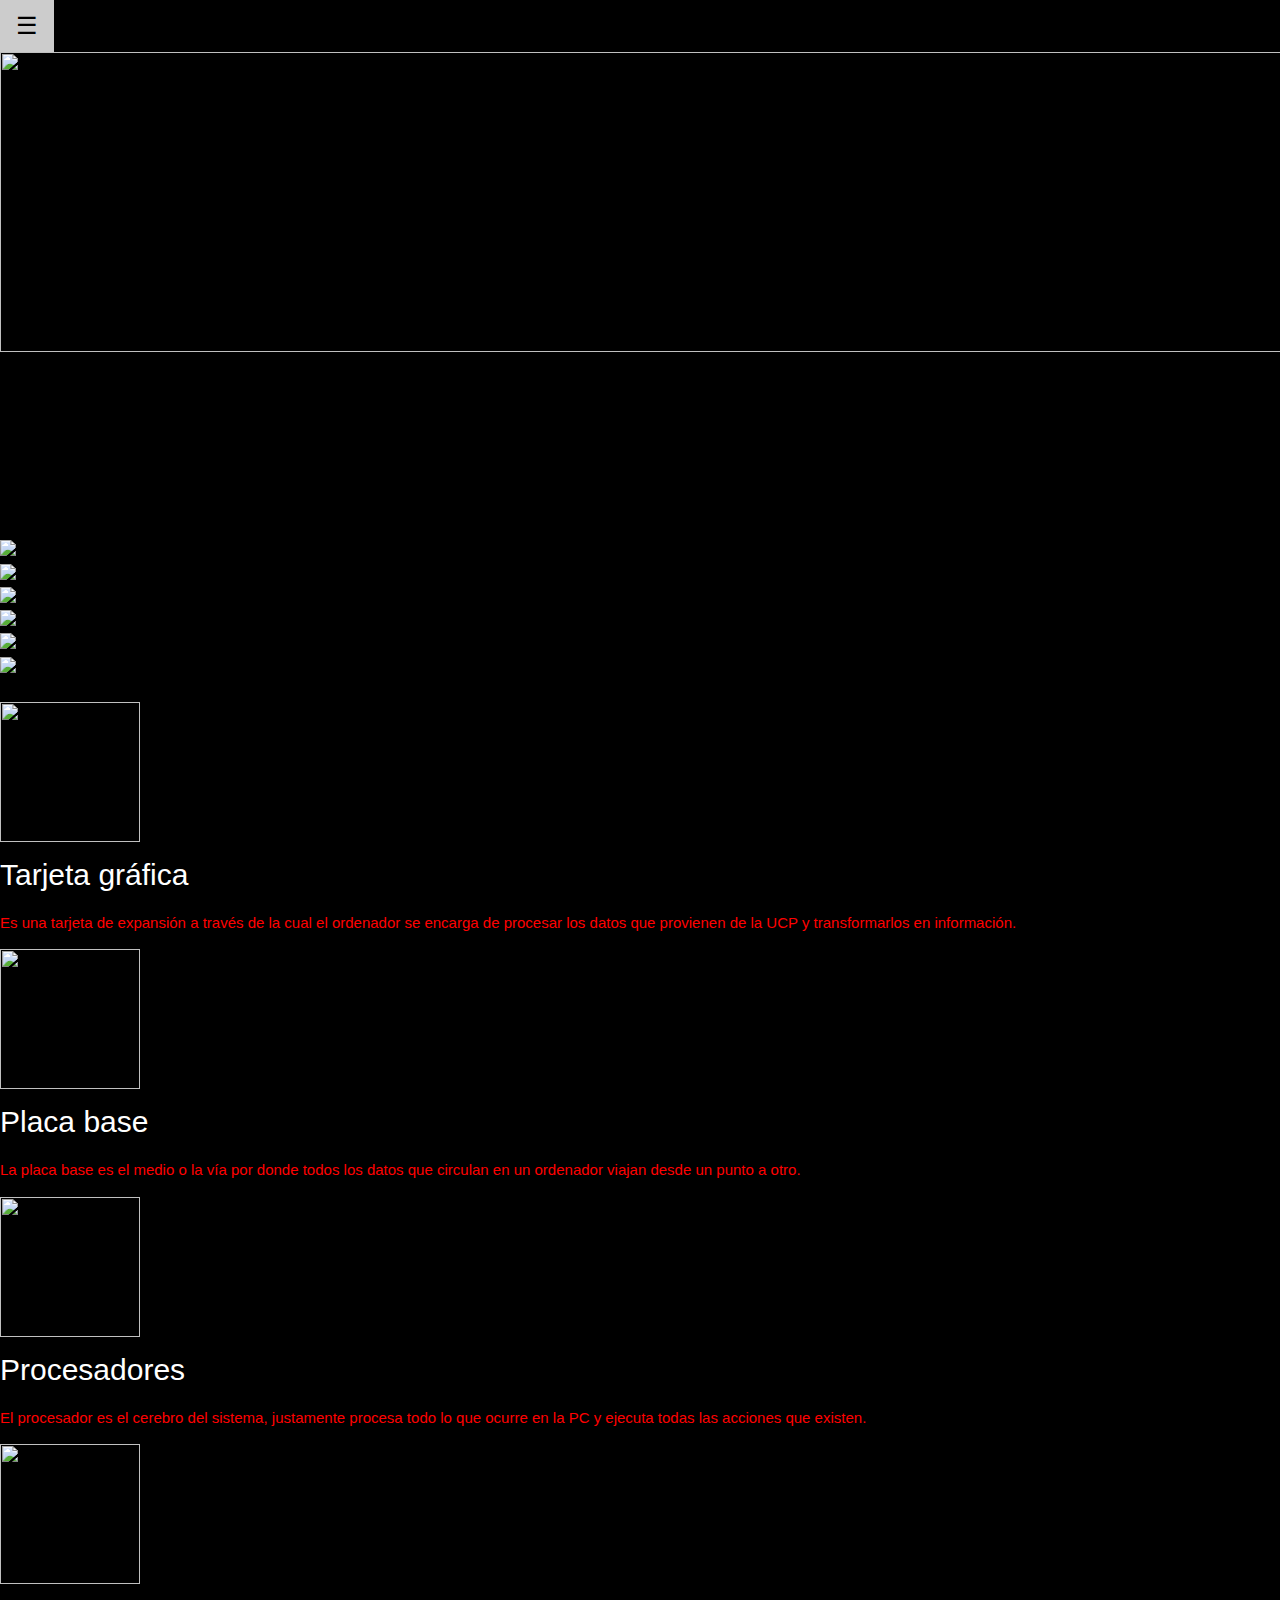
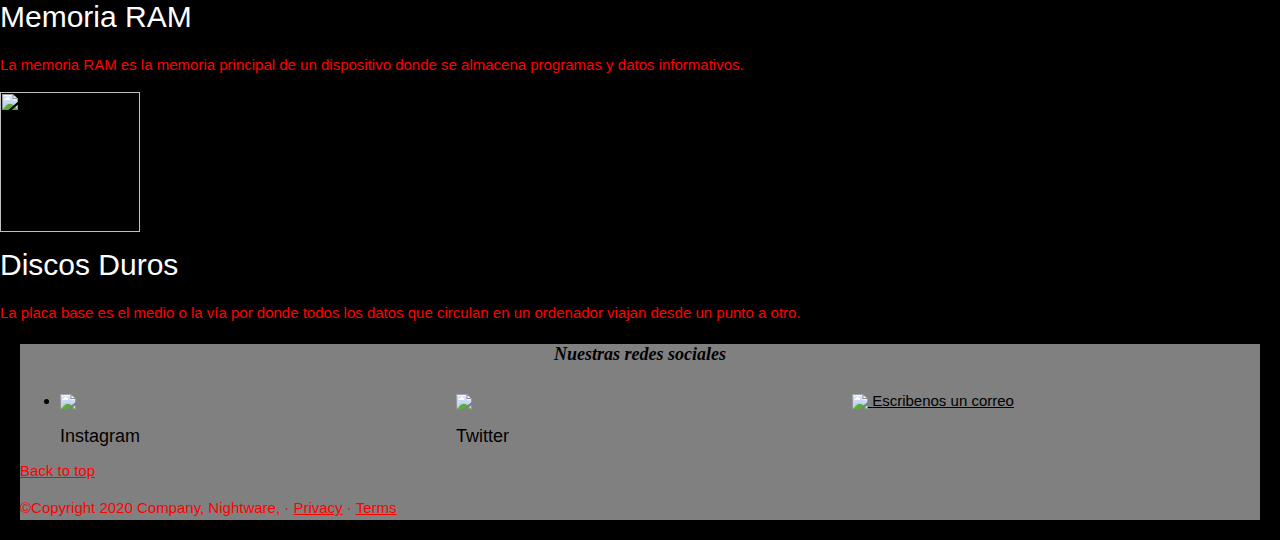
==== index.html @ 8033db62 "Update index.html" ====
<!DOCTYPE html>
<html>
<head>
  <!-- Global site tag (gtag.js) - Google Analytics -->
<script async src="https://www.googletagmanager.com/gtag/js?id=G-LX1V3K50DG"></script>
<script>
  window.dataLayer = window.dataLayer || [];
  function gtag(){dataLayer.push(arguments);}
  gtag('js', new Date());

  gtag('config', 'G-LX1V3K50DG');
</script>
  <title>Nightware</title>
    <link rel="stylesheet" type="text/css" href="css/estilo.css">
  <link rel="stylesheet" href="https://stackpath.bootstrapcdn.com/bootstrap/4.1.1/css/bootstrap.min.css" integrity="sha384-WskhaSGFgHYWDcbwN70/dfYBj47jz9qbsMId/iRN3ewGhXQFZCSftd1LZCfmhktB" crossorigin="anonymous">
  <script src="https://code.jquery.com/jquery-3.3.1.slim.min.js" integrity="sha384-q8i/X+965DzO0rT7abK41JStQIAqVgRVzpbzo5smXKp4YfRvH+8abtTE1Pi6jizo" crossorigin="anonymous"></script>
  <script src="https://cdnjs.cloudflare.com/ajax/libs/popper.js/1.14.3/umd/popper.min.js" integrity="sha384-ZMP7rVo3mIykV+2+9J3UJ46jBk0WLaUAdn689aCwoqbBJiSnjAK/l8WvCWPIPm49" crossorigin="anonymous"></script>
  <script src="https://stackpath.bootstrapcdn.com/bootstrap/4.1.1/js/bootstrap.min.js" integrity="sha384-smHYKdLADwkXOn1EmN1qk/HfnUcbVRZyYmZ4qpPea6sjB/pTJ0euyQp0Mk8ck+5T" crossorigin="anonymous"></script>
  <link rel="icon" type="image/jpg" href="logo">
  <link rel="stylesheet" href="https://www.w3schools.com/w3css/4/w3.css">

  <div class='wrapper'>
      </div>
  <div class='firstDiv'></div>
    <button class="w3-button w3-teal w3-xlarge" onclick="w3_open()">☰</button>
    <div class="w3-sidebar w3-bar-block" style="display:none" id="mySidebar">
    <button onclick="w3_close()" class="w3-bar-item w3-large">Close &times;</button>
    <a href="index.html" class="w3-bar-item w3-button">HOME</a>
    <a href="Ordenadores.html" class="w3-bar-item w3-button">ORDENADORES</a>
    <a href="Chat en vivo.html" class="w3-bar-item w3-button">CHAT EN VIVO</a>
    <a href="Donaciones.html" class="w3-bar-item w3-button">DONACIONES</a>
    <a href="Información.html" class="w3-bar-item w3-button">INFORMACIÓN</a>
  </div>
  <div class='secondDiv'></div>
    <img src="home(1).gif"  width="1350" height="300">
  </img>

</head>
<body>
  <style>
  body{background-color: black;}
  h2{color:white;}
  h6{font: oblique bold 120% cursive;}
  p{color:red;}
  footer{background-color: grey;
  margin: 20px
 }

  </style>

<script>
function w3_open() {
  document.getElementById("mySidebar").style.display = "block";
}

function w3_close() {
  document.getElementById("mySidebar").style.display = "none";
}
</script>
<body>
  <div align="center">
  <script async src="https://pagead2.googlesyndication.com/pagead/js/adsbygoogle.js"></script>
<!-- Homepage Leaderboard -->
<br>
<ins class="adsbygoogle"

data-ad-client="ca-pub-1234567890123456"
data-ad-slot="1234567890"></ins>
<script>
(adsbygoogle = window.adsbygoogle || []).push({});
</script>
</div>
<nav id="mainNav">

<style>
video{width: 1500px;
      height: 350px
      margin-left: 0px
      margin-right: 0px
              }
</style>
</nav>
<!-- Page Content -->


<main role="main">
  <div id="demo" class="carousel slide" data-ride="carousel">

    <!-- Indicators -->
    <ul class="carousel-indicators">
      <li data-target="#demo" data-slide-to="0" class="active"></li>
      <li data-target="#demo" data-slide-to="1"></li>
      <li data-target="#demo" data-slide-to="2"></li>
      <li data-target="#demo" data-slide-to="3"></li>
      <li data-target="#demo" data-slide-to="4"></li>
      <li data-target="#demo" data-slide-to="5"></li>

    </ul>

    <!-- The slideshow -->
    <div class="carousel-inner">
      <div class="carousel-item active">
        <img src="https://como-funciona.com/wp-content/uploads/2018/12/c%C3%B3mo-funciona-el-hardware-800x400.jpg" alt="Procesador" width="1400" height="500">
      </div>
      <div class="carousel-item">
        <img src="https://www.hd-tecnologia.com/imagenes/articulos/2020/07/El-negocio-de-hardware-para-PC-Gamer-aumentar%C3%A1-en-3.600-millones-de-d%C3%B3lares-en-2020-debido-a-la-pandemia-de-COVID-19-2-1000x576.jpg" alt="Placa base" width="1400" height="500">
      </div>
      <div class="carousel-item">
        <img src=" https://internetpasoapaso.com/wp-content/uploads/Que-es-el-hardware.jpg" alt="Tarjetas gráficas" width="1400" height="500">
      </div>
      <div class="carousel-item ">
        <img src="https://www.adslzone.net/app/uploads-adslzone.net/2019/03/hardware-pc.jpg" alt="Procesador" width="1400" height="500">
      </div>
      <div class="carousel-item">
        <img src="https://mecaluxco.cdnwm.com/documents/20197/3018921/Image+-+header+-+servicio-hardware/1eff1021-a294-70d3-60d4-fa26c7a4b7d4?t=1513069794000&e=jpg" alt="Procesador" width="1400" height="500">
      </div>
      <div class="carousel-item">
        <img src="https://www.profesionalreview.com/wp-content/uploads/2017/06/PC-Gaming.jpg" alt="Procesador" width="1400" height="500">
      </div>
    </div>

    <!-- Left and right controls -->
    <a class="carousel-control-prev" href="#demo" data-slide="prev">
      <span class="carousel-control-prev-icon"></span>
    </a>
    <a class="carousel-control-next" href="#demo" data-slide="next">
      <span class="carousel-control-next-icon"></span>
    </a>
  </div>
  <div class="w3-teal">
  </div>

  <!-- Marketing messaging and featurettes
  ================================================== -->
  <!-- Wrap the rest of the page in another container to center all the content. -->
<br>

    <!-- Five columns of text below the carousel -->
    <div class="container">
    <div class="row">
      <div class="col-lg-3">
        <a href="Tarjeta gráfica.html"><img  src="https://i.pinimg.com/736x/e3/bc/1b/e3bc1b533b50c2695b58744eb993497d.jpg"class= "rounded-circle" width="140" height="140" ><title>Placeholder</title><rect width="100%" height="100%" fill="#777"></rect><text x="50%" y="50%" fill="#777" dy=".3em"></text></img>
        <h2>Tarjeta gráfica</h2>
        <p>Es una tarjeta de expansión a través de la cual el ordenador se encarga de procesar los datos que provienen de la UCP y transformarlos en información.</p>
      </a>
    </div><!-- /.col-lg-3 -->
      <div class="col-lg-3">

        <a href="Placa base.html"><img  src="https://i.pinimg.com/originals/a0/54/2b/a0542b2243183467a2eae1bac1eb8472.jpg"class= "rounded-circle" width="140" height="140" ><title>Placeholder</title><rect width="100%" height="100%" fill="#777"></rect><text x="50%" y="50%" fill="#777" dy=".3em"></text></img>
        <h2>Placa base</h2>
        <p>La placa base es el medio o la vía por donde todos los datos que circulan en un ordenador viajan desde un punto a otro. </p>
      </a>
    </div><!-- /.col-lg-3 -->
      <div class="col-lg-3">
        <a href="Procesadores.html"><img  src="https://i.pinimg.com/originals/46/28/e2/4628e21f815ba0506734fb7a0fddb6ef.png"class= "rounded-circle" width="140" height="140" ><title>Placeholder</title><rect width="100%" height="100%" fill="#777"></rect><text x="50%" y="50%" fill="#777" dy=".3em"></text></img>
        <h2>Procesadores</h2>
        <p>El procesador es el cerebro del sistema, justamente procesa todo lo que ocurre en la PC y ejecuta todas las acciones que existen.</p>
      </a>
    </div>  <!-- /.col-lg-3 -->
      <div class="col-lg-3">

        <a href="Memoria RAM.html"><img  src="https://encrypted-tbn0.gstatic.com/images?q=tbn:ANd9GcQtW7H7RCsjSe8jUg0bQiMS12-ACA2Ys5MBmg&usqp=CAU"class= "rounded-circle" width="140" height="140" ><title>Placeholder</title><rect width="100%" height="100%" fill="#777"></rect><text x="50%" y="50%" fill="#777" dy=".3em"></text></img>
        <h2>Memoria RAM</h2>
        <p>La memoria RAM es la memoria principal de un dispositivo donde se almacena programas y datos informativos. </p>
      </a>
    </div><!-- /.col-lg-3 -->
        <div class="col-lg-3">
        <a href="Discos Duros.html"><img  src="https://www.muycomputer.com/wp-content/uploads/2018/07/DiscosDuros-1000x600.jpg"class= "rounded-circle" width="140" height="140" ><title>Placeholder</title><rect width="100%" height="100%" fill="#777"></rect><text x="50%" y="50%" fill="#777" dy=".3em"></text></img>
        <h2>Discos Duros</h2>
        <p>La placa base es el medio o la vía por donde todos los datos que circulan en un ordenador viajan desde un punto a otro. </p>
      </a>
    </div><!-- /.col-lg-3 -->
    </div><!-- /.row -->
  </div>
  <style>
  img src{background-color: black;}
  </style>


</body>
<!-- FOOTER -->
<footer>
  <style>
  h6{text-align: center;}
    </style>
  <div class="row-lg-3">
      <div class="c-main-footer_link-list">
        <h6> Nuestras redes sociales </h6>
        <div style="width:100%;float:left;">

        <ul class="social-icons">
        <li>
          <a tittle="Instagram" href="https://www.instagram.com/nightwarepc/">
            <div style="width:33%;float:left;">
          <img src="https://assets.stickpng.com/images/5a4e42e52da5ad73df7efe79.png" widht="30px" height="30px">
            <h5>Instagram </h5>
          </div>
            </a>
            <a tittle="Twitter" href="https://twitter.com/NightwarePc">
              <div style="width:33%;float:left;">
            <img src="https://assets.stickpng.com/images/580b57fcd9996e24bc43c53e.png" widht="40px" height="40px">
            <h5>Twitter </h5>
          </div>
            </a>
            <a tittle="Gmail" href="https://accounts.google.com/AccountChooser/signinchooser?service=mail&continue=https%3A%2F%2Fmail.google.com%2Fmail%2F&flowName=GlifWebSignIn&flowEntry=AccountChooser">
            <div style="width:33%;float:left;">
            <img src="https://assets.stickpng.com/images/5847fafdcef1014c0b5e48ce.png" widht="30px" height="30px">
              <a href="mailto:elcorreoquequieres@correo.com"> Escribenos un correo</a>
               
            </a>
          </div>
        </div>
          </li>
      </div>
    </div>
  <p class="float-right"><a href="#">Back to top</a></p>
  <p>©Copyright 2020 Company, Nightware, · <a href="#">Privacy</a> · <a href="#">Terms</a></p>
</div>


<script src="https://code.jquery.com/jquery-3.5.1.slim.min.js" integrity="sha384-DfXdz2htPH0lsSSs5nCTpuj/zy4C+OGpamoFVy38MVBnE+IbbVYUew+OrCXaRkfj" crossorigin="anonymous"></script>
    <script>window.jQuery || document.write('<script src="/docs/4.5/assets/js/vendor/jquery.slim.min.js"><\/script>')</script><script src="/docs/4.5/dist/js/bootstrap.bundle.min.js" integrity="sha384-ho+j7jyWK8fNQe+A12Hb8AhRq26LrZ/JpcUGGOn+Y7RsweNrtN/tE3MoK7ZeZDyx" crossorigin="anonymous"></script>
</footer>
</html>
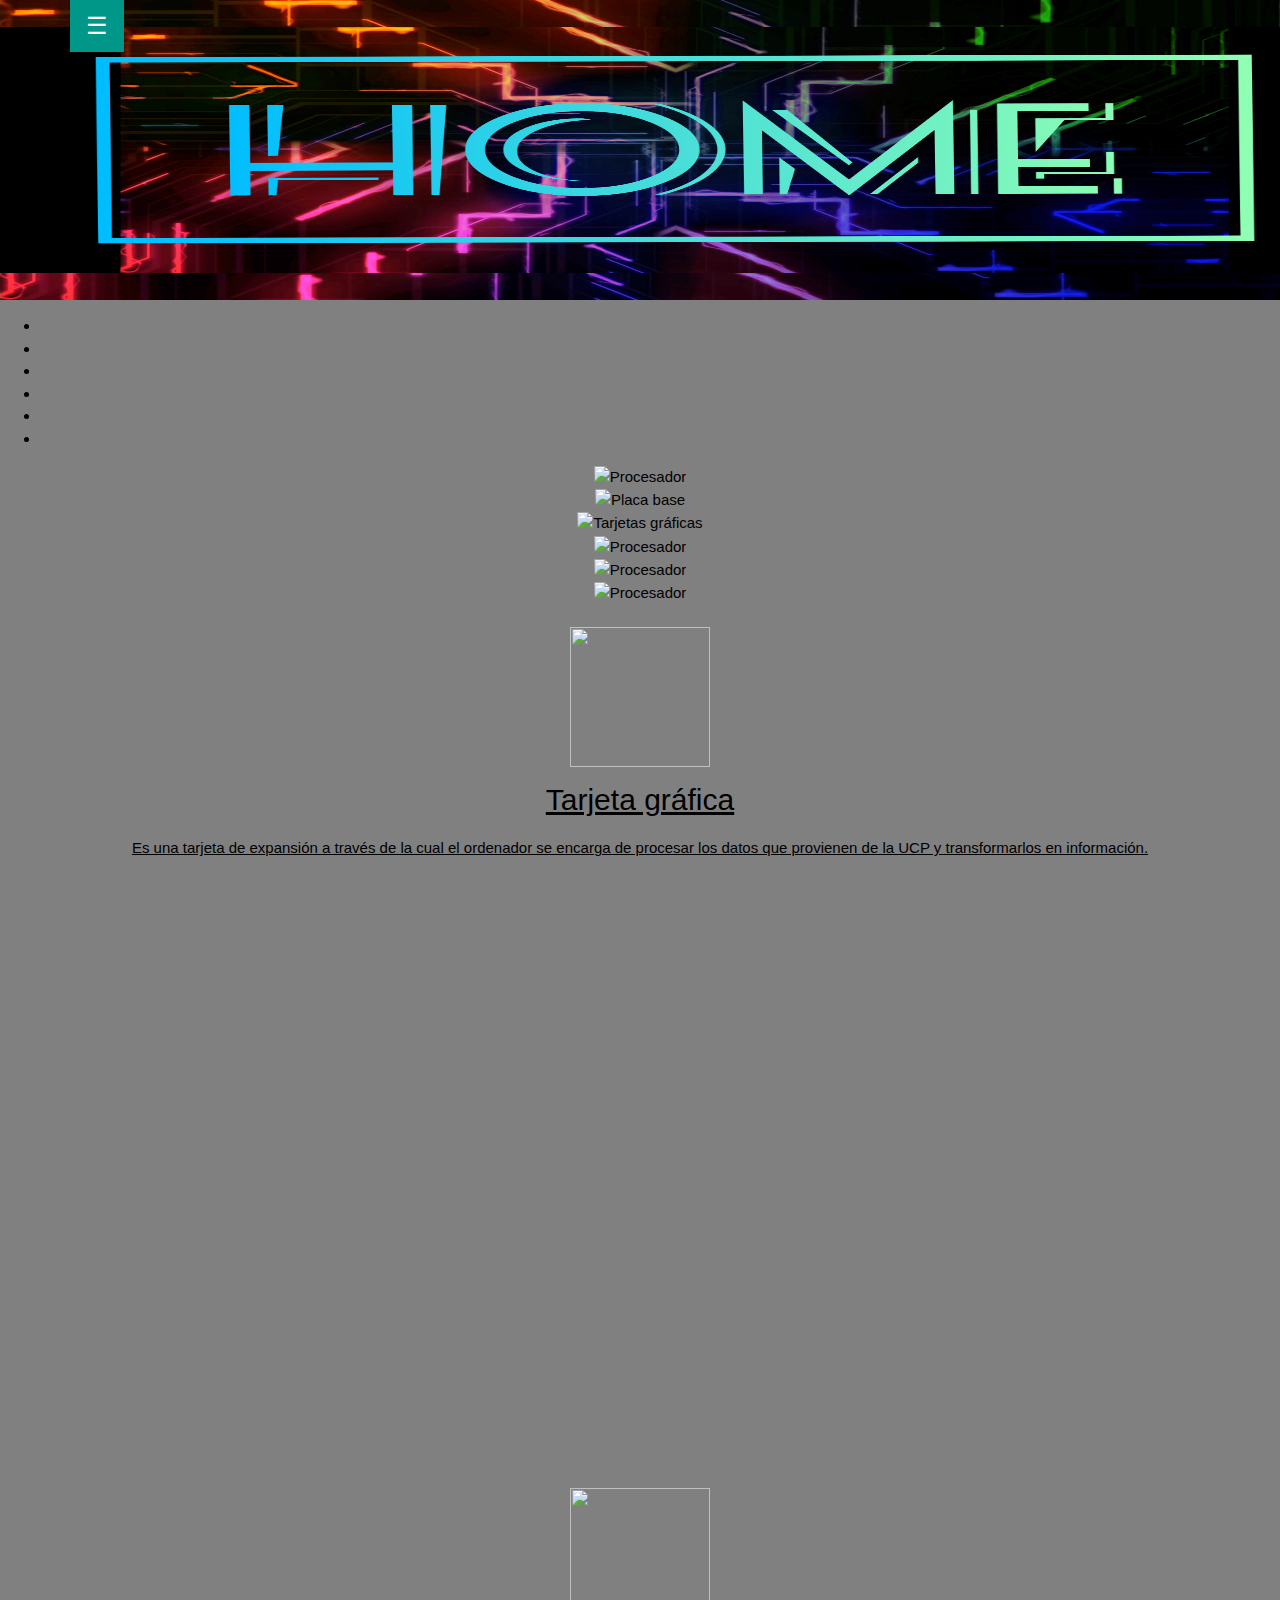
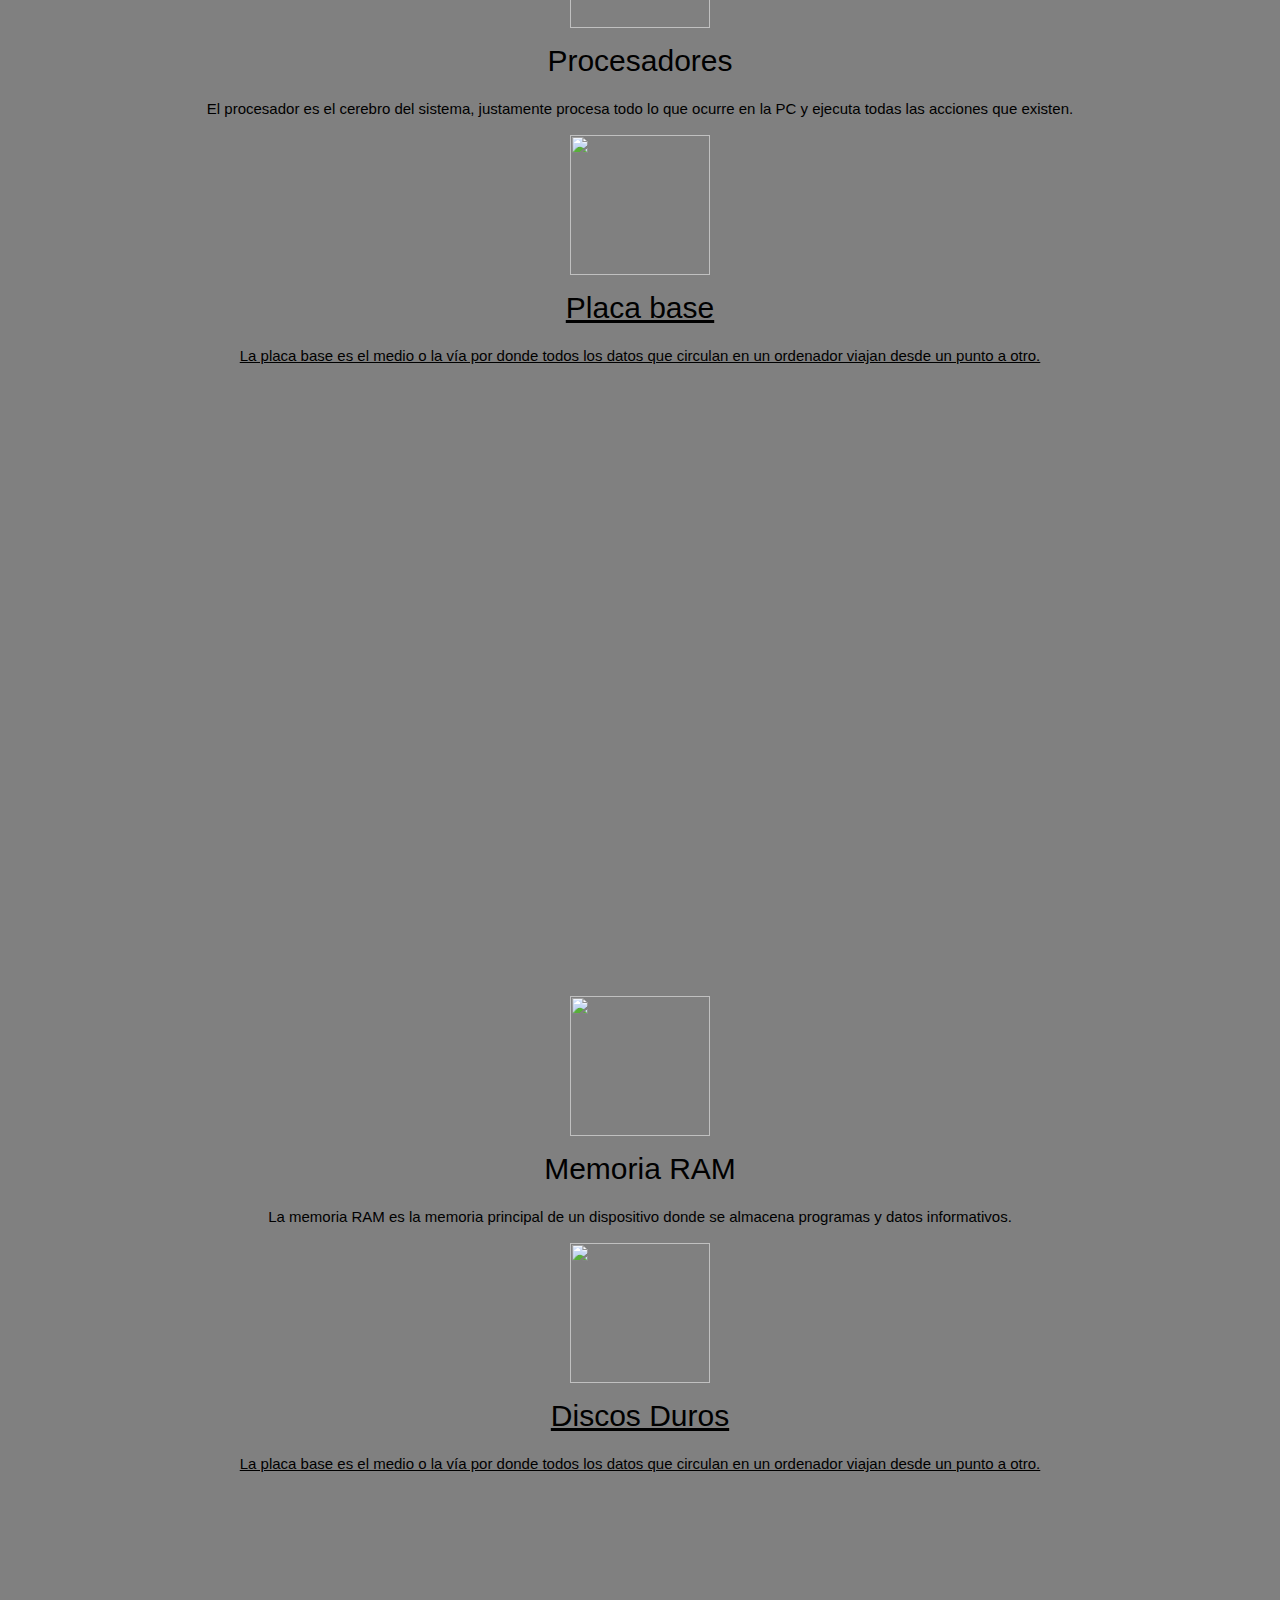
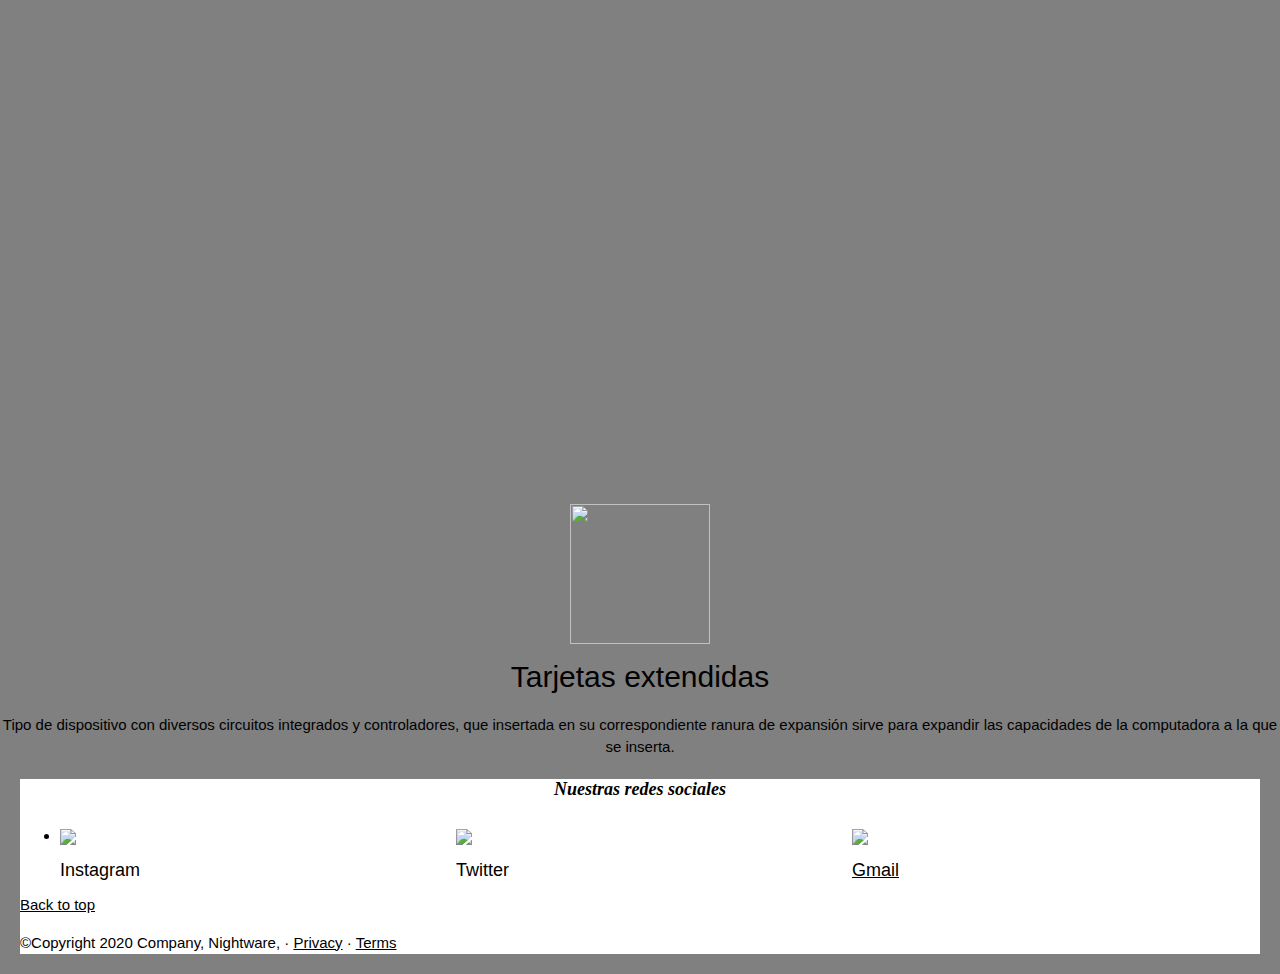
==== commit 1fcfad7c: "Rename Index.html to index.html" ====
--- a/index.html
+++ b/index.html
@@ -1,184 +1,234 @@
 <!DOCTYPE html>
 <html>
 <head>
-  <!-- Global site tag (gtag.js) - Google Analytics -->
-<script async src="https://www.googletagmanager.com/gtag/js?id=G-LX1V3K50DG"></script>
-<script>
-  window.dataLayer = window.dataLayer || [];
-  function gtag(){dataLayer.push(arguments);}
-  gtag('js', new Date());
-
-  gtag('config', 'G-LX1V3K50DG');
-</script>
-  <title>Nightware</title>
-    <link rel="stylesheet" type="text/css" href="css/estilo.css">
-  <link rel="stylesheet" href="https://stackpath.bootstrapcdn.com/bootstrap/4.1.1/css/bootstrap.min.css" integrity="sha384-WskhaSGFgHYWDcbwN70/dfYBj47jz9qbsMId/iRN3ewGhXQFZCSftd1LZCfmhktB" crossorigin="anonymous">
-  <script src="https://code.jquery.com/jquery-3.3.1.slim.min.js" integrity="sha384-q8i/X+965DzO0rT7abK41JStQIAqVgRVzpbzo5smXKp4YfRvH+8abtTE1Pi6jizo" crossorigin="anonymous"></script>
-  <script src="https://cdnjs.cloudflare.com/ajax/libs/popper.js/1.14.3/umd/popper.min.js" integrity="sha384-ZMP7rVo3mIykV+2+9J3UJ46jBk0WLaUAdn689aCwoqbBJiSnjAK/l8WvCWPIPm49" crossorigin="anonymous"></script>
-  <script src="https://stackpath.bootstrapcdn.com/bootstrap/4.1.1/js/bootstrap.min.js" integrity="sha384-smHYKdLADwkXOn1EmN1qk/HfnUcbVRZyYmZ4qpPea6sjB/pTJ0euyQp0Mk8ck+5T" crossorigin="anonymous"></script>
-  <link rel="icon" type="image/jpg" href="logo">
-  <link rel="stylesheet" href="https://www.w3schools.com/w3css/4/w3.css">
-
-  <div class='wrapper'>
-      </div>
-  <div class='firstDiv'></div>
-    <button class="w3-button w3-teal w3-xlarge" onclick="w3_open()">☰</button>
-    <div class="w3-sidebar w3-bar-block" style="display:none" id="mySidebar">
-    <button onclick="w3_close()" class="w3-bar-item w3-large">Close &times;</button>
-    <a href="index.html" class="w3-bar-item w3-button">HOME</a>
-    <a href="Ordenadores.html" class="w3-bar-item w3-button">ORDENADORES</a>
-    <a href="Chat en vivo.html" class="w3-bar-item w3-button">CHAT EN VIVO</a>
-    <a href="Donaciones.html" class="w3-bar-item w3-button">DONACIONES</a>
-    <a href="Información.html" class="w3-bar-item w3-button">INFORMACIÓN</a>
-  </div>
-  <div class='secondDiv'></div>
-    <img src="home(1).gif"  width="1350" height="300">
-  </img>
-
-</head>
-<body>
+    <!-- Global site tag (gtag.js) - Google Analytics -->
+  <script async src="https://www.googletagmanager.com/gtag/js?id=G-LX1V3K50DG"></script>
+
+  <!-- analítica de datos-->
+  <script>
+    window.dataLayer = window.dataLayer || [];
+    function gtag(){dataLayer.push(arguments);}
+    gtag('js', new Date());
+
+    gtag('config', 'G-LX1V3K50DG');
+  </script>
+
+    <title>Nightware</title>
+      <link rel="stylesheet" type="text/css" href="css/estilo.css">
+    <link rel="stylesheet" href="https://stackpath.bootstrapcdn.com/bootstrap/4.1.1/css/bootstrap.min.css" integrity="sha384-WskhaSGFgHYWDcbwN70/dfYBj47jz9qbsMId/iRN3ewGhXQFZCSftd1LZCfmhktB" crossorigin="anonymous">
+    <script src="https://code.jquery.com/jquery-3.3.1.slim.min.js" integrity="sha384-q8i/X+965DzO0rT7abK41JStQIAqVgRVzpbzo5smXKp4YfRvH+8abtTE1Pi6jizo" crossorigin="anonymous"></script>
+    <script src="https://cdnjs.cloudflare.com/ajax/libs/popper.js/1.14.3/umd/popper.min.js" integrity="sha384-ZMP7rVo3mIykV+2+9J3UJ46jBk0WLaUAdn689aCwoqbBJiSnjAK/l8WvCWPIPm49" crossorigin="anonymous"></script>
+    <script src="https://stackpath.bootstrapcdn.com/bootstrap/4.1.1/js/bootstrap.min.js" integrity="sha384-smHYKdLADwkXOn1EmN1qk/HfnUcbVRZyYmZ4qpPea6sjB/pTJ0euyQp0Mk8ck+5T" crossorigin="anonymous"></script>
+    <link rel="icon" type="image/png" href="LOGO.png">
+    <link rel="stylesheet" href="https://www.w3schools.com/w3css/4/w3.css">
+    <meta http-equiv="Content-Type" content="text/html; charset=UTF-8">
+
   <style>
-  body{background-color: black;}
-  h2{color:white;}
-  h6{font: oblique bold 120% cursive;}
-  p{color:red;}
-  footer{background-color: grey;
-  margin: 20px
- }
-
-  </style>
-
-<script>
-function w3_open() {
-  document.getElementById("mySidebar").style.display = "block";
-}
-
-function w3_close() {
-  document.getElementById("mySidebar").style.display = "none";
-}
-</script>
-<body>
-  <div align="center">
-  <script async src="https://pagead2.googlesyndication.com/pagead/js/adsbygoogle.js"></script>
-<!-- Homepage Leaderboard -->
-<br>
-<ins class="adsbygoogle"
-
-data-ad-client="ca-pub-1234567890123456"
-data-ad-slot="1234567890"></ins>
-<script>
-(adsbygoogle = window.adsbygoogle || []).push({});
-</script>
-</div>
-<nav id="mainNav">
-
-<style>
-video{width: 1500px;
+    body{background-color: grey;}
+    h2{color:black;}
+    h6{font: oblique bold 120% cursive;}
+    p{color:pearl gray;}
+    footer{background-color: white;
+    margin: 20px
+  }
+  .wrapper {
+    position:relative;
+    height: 300px;
+    z-index:5;
+  }
+
+  .firstdiv {
+    position:absolute;
+    top:0;
+    left:70px;
+    z-index:18;
+  }
+
+  .secondDiv{
+    width: 1350px;
+    height: 350px
+    position:absolute;
+    top:0;
+    left:40px;
+    z-index: 10;
+  }
+
+  video{
+      width: 1500px;
       height: 350px
       margin-left: 0px
       margin-right: 0px
-              }
-</style>
+      }
+
+  .col-centered{
+    float: none;
+    margin: 0 auto;
+  }
+
+  </style>
+  <!-- script para abrir y cerrar el menú-->
+  <script>
+    function w3_open() {
+      document.getElementById("mySidebar").style.display = "block";
+    }
+
+    function w3_close() {
+      document.getElementById("mySidebar").style.display = "none";
+    }
+  </script>
+  <script async src="https://pagead2.googlesyndication.com/pagead/js/adsbygoogle.js"></script>
+</head>
+<body>
+
+  <!-- banner principal junto con el menú desplegable -->
+  <header>
+  <nav class="navbar" align="center">
+    <div class="wrapper navbar-center" align="center">
+      <div class='firstdiv'>
+          <button class="w3-button w3-teal w3-xlarge" onclick="w3_open()">☰</button>
+          <div class="w3-sidebar w3-bar-block" style="display:none" id="mySidebar">
+            <button onclick="w3_close()" class="w3-bar-item w3-large">Close &times;</button>
+            <a href="Index.html" class="w3-bar-item w3-button">HOME</a>
+            <a href="Ordenadores.html" class="w3-bar-item w3-button">ORDENADORES</a>
+            <a href="Chat en vivo.html" class="w3-bar-item w3-button">CHAT EN VIVO</a>
+                      </div>
+        </div>
+
+      <div class='secondDiv'>
+        <img src="homefoto.jpg"  width="1350" height="300">
+      </div>
+
+    </div>
 </nav>
-<!-- Page Content -->
-
-
-<main role="main">
-  <div id="demo" class="carousel slide" data-ride="carousel">
-
-    <!-- Indicators -->
-    <ul class="carousel-indicators">
-      <li data-target="#demo" data-slide-to="0" class="active"></li>
-      <li data-target="#demo" data-slide-to="1"></li>
-      <li data-target="#demo" data-slide-to="2"></li>
-      <li data-target="#demo" data-slide-to="3"></li>
-      <li data-target="#demo" data-slide-to="4"></li>
-      <li data-target="#demo" data-slide-to="5"></li>
-
-    </ul>
-
-    <!-- The slideshow -->
-    <div class="carousel-inner">
-      <div class="carousel-item active">
-        <img src="https://como-funciona.com/wp-content/uploads/2018/12/c%C3%B3mo-funciona-el-hardware-800x400.jpg" alt="Procesador" width="1400" height="500">
-      </div>
-      <div class="carousel-item">
-        <img src="https://www.hd-tecnologia.com/imagenes/articulos/2020/07/El-negocio-de-hardware-para-PC-Gamer-aumentar%C3%A1-en-3.600-millones-de-d%C3%B3lares-en-2020-debido-a-la-pandemia-de-COVID-19-2-1000x576.jpg" alt="Placa base" width="1400" height="500">
-      </div>
-      <div class="carousel-item">
-        <img src=" https://internetpasoapaso.com/wp-content/uploads/Que-es-el-hardware.jpg" alt="Tarjetas gráficas" width="1400" height="500">
-      </div>
-      <div class="carousel-item ">
-        <img src="https://www.adslzone.net/app/uploads-adslzone.net/2019/03/hardware-pc.jpg" alt="Procesador" width="1400" height="500">
-      </div>
-      <div class="carousel-item">
-        <img src="https://mecaluxco.cdnwm.com/documents/20197/3018921/Image+-+header+-+servicio-hardware/1eff1021-a294-70d3-60d4-fa26c7a4b7d4?t=1513069794000&e=jpg" alt="Procesador" width="1400" height="500">
-      </div>
-      <div class="carousel-item">
-        <img src="https://www.profesionalreview.com/wp-content/uploads/2017/06/PC-Gaming.jpg" alt="Procesador" width="1400" height="500">
-      </div>
-    </div>
-
-    <!-- Left and right controls -->
-    <a class="carousel-control-prev" href="#demo" data-slide="prev">
-      <span class="carousel-control-prev-icon"></span>
-    </a>
-    <a class="carousel-control-next" href="#demo" data-slide="next">
-      <span class="carousel-control-next-icon"></span>
-    </a>
-  </div>
-  <div class="w3-teal">
-  </div>
-
-  <!-- Marketing messaging and featurettes
-  ================================================== -->
-  <!-- Wrap the rest of the page in another container to center all the content. -->
-<br>
-
-    <!-- Five columns of text below the carousel -->
-    <div class="container">
-    <div class="row">
-      <div class="col-lg-3">
+</header>
+
+  <main role="main">
+    <div id="demo" class="carousel slide" data-ride="carousel" align="center">
+
+      <!-- Indicators -->
+      <ul class="carousel-indicators">
+        <li data-target="#demo" data-slide-to="0" class="active"></li>
+        <li data-target="#demo" data-slide-to="1"></li>
+        <li data-target="#demo" data-slide-to="2"></li>
+        <li data-target="#demo" data-slide-to="3"></li>
+        <li data-target="#demo" data-slide-to="4"></li>
+        <li data-target="#demo" data-slide-to="5"></li>
+
+      </ul>
+
+      <!-- The slideshow -->
+      <div class="carousel-inner">
+        <div class="carousel-item active">
+          <img src="https://como-funciona.com/wp-content/uploads/2018/12/c%C3%B3mo-funciona-el-hardware-800x400.jpg" alt="Procesador" width="1400" height="500">
+        </div>
+        <div class="carousel-item">
+          <img src="https://www.hd-tecnologia.com/imagenes/articulos/2020/07/El-negocio-de-hardware-para-PC-Gamer-aumentar%C3%A1-en-3.600-millones-de-d%C3%B3lares-en-2020-debido-a-la-pandemia-de-COVID-19-2-1000x576.jpg" alt="Placa base" width="1400" height="500">
+        </div>
+        <div class="carousel-item">
+          <img src=" https://internetpasoapaso.com/wp-content/uploads/Que-es-el-hardware.jpg" alt="Tarjetas gráficas" width="1400" height="500">
+        </div>
+        <div class="carousel-item ">
+          <img src="https://www.adslzone.net/app/uploads-adslzone.net/2019/03/hardware-pc.jpg" alt="Procesador" width="1400" height="500">
+        </div>
+        <div class="carousel-item">
+          <img src="https://mecaluxco.cdnwm.com/documents/20197/3018921/Image+-+header+-+servicio-hardware/1eff1021-a294-70d3-60d4-fa26c7a4b7d4?t=1513069794000&e=jpg" alt="Procesador" width="1400" height="500">
+        </div>
+        <div class="carousel-item">
+          <img src="https://www.profesionalreview.com/wp-content/uploads/2017/06/PC-Gaming.jpg" alt="Procesador" width="1400" height="500">
+        </div>
+      </div>
+
+      <!-- Left and right controls -->
+      <a class="carousel-control-prev" href="#demo" data-slide="prev">
+        <span class="carousel-control-prev-icon"></span>
+      </a>
+      <a class="carousel-control-next" href="#demo" data-slide="next">
+        <span class="carousel-control-next-icon"></span>
+      </a>
+    </div>
+      <div class="w3-teal">
+      </div>
+
+  <br>
+  <div class="container">
+    <div class="row">
+      <div class="col-lg-6 col-centered" align="center">
         <a href="Tarjeta gráfica.html"><img  src="https://i.pinimg.com/736x/e3/bc/1b/e3bc1b533b50c2695b58744eb993497d.jpg"class= "rounded-circle" width="140" height="140" ><title>Placeholder</title><rect width="100%" height="100%" fill="#777"></rect><text x="50%" y="50%" fill="#777" dy=".3em"></text></img>
         <h2>Tarjeta gráfica</h2>
         <p>Es una tarjeta de expansión a través de la cual el ordenador se encarga de procesar los datos que provienen de la UCP y transformarlos en información.</p>
       </a>
-    </div><!-- /.col-lg-3 -->
-      <div class="col-lg-3">
-
-        <a href="Placa base.html"><img  src="https://i.pinimg.com/originals/a0/54/2b/a0542b2243183467a2eae1bac1eb8472.jpg"class= "rounded-circle" width="140" height="140" ><title>Placeholder</title><rect width="100%" height="100%" fill="#777"></rect><text x="50%" y="50%" fill="#777" dy=".3em"></text></img>
-        <h2>Placa base</h2>
-        <p>La placa base es el medio o la vía por donde todos los datos que circulan en un ordenador viajan desde un punto a otro. </p>
-      </a>
-    </div><!-- /.col-lg-3 -->
-      <div class="col-lg-3">
-        <a href="Procesadores.html"><img  src="https://i.pinimg.com/originals/46/28/e2/4628e21f815ba0506734fb7a0fddb6ef.png"class= "rounded-circle" width="140" height="140" ><title>Placeholder</title><rect width="100%" height="100%" fill="#777"></rect><text x="50%" y="50%" fill="#777" dy=".3em"></text></img>
+    </div><!-- /.col-lg-6 -->
+
+    <div class="col-lg-6">
+       <iframe width="550" height="300" src="https://www.youtube.com/embed/ViddsDFIkwY" frameborder="0" allow="accelerometer; autoplay; clipboard-write; encrypted-media; gyroscope; picture-in-picture" allowfullscreen></iframe>
+    </div><!-- /.col-lg-6 -->
+    </div>
+
+    <div class="row">
+      <div class="col-lg-6">
+        <iframe width="550" height="300" src="https://www.youtube.com/embed/Wkg6iVzu9DU" frameborder="0" allow="accelerometer; autoplay; clipboard-write; encrypted-media; gyroscope; picture-in-picture" allowfullscreen></iframe>
+      </div>
+
+      <div class="col-lg-6" align="center">
+        <a href="Procesadores.html"><img  src="https://i.pinimg.com/originals/46/28/e2/4628e21f815ba0506734fb7a0fddb6ef.png"class= "rounded-circle" width="140" height="140" ><title>Placeholder</title><rect width="100%" height="100%" fill="#777"></rect><text x="50%" y="50%" fill="#777" dy=".3em"></text></img></a>
         <h2>Procesadores</h2>
         <p>El procesador es el cerebro del sistema, justamente procesa todo lo que ocurre en la PC y ejecuta todas las acciones que existen.</p>
-      </a>
-    </div>  <!-- /.col-lg-3 -->
-      <div class="col-lg-3">
-
-        <a href="Memoria RAM.html"><img  src="https://encrypted-tbn0.gstatic.com/images?q=tbn:ANd9GcQtW7H7RCsjSe8jUg0bQiMS12-ACA2Ys5MBmg&usqp=CAU"class= "rounded-circle" width="140" height="140" ><title>Placeholder</title><rect width="100%" height="100%" fill="#777"></rect><text x="50%" y="50%" fill="#777" dy=".3em"></text></img>
-        <h2>Memoria RAM</h2>
-        <p>La memoria RAM es la memoria principal de un dispositivo donde se almacena programas y datos informativos. </p>
-      </a>
-    </div><!-- /.col-lg-3 -->
-        <div class="col-lg-3">
-        <a href="Discos Duros.html"><img  src="https://www.muycomputer.com/wp-content/uploads/2018/07/DiscosDuros-1000x600.jpg"class= "rounded-circle" width="140" height="140" ><title>Placeholder</title><rect width="100%" height="100%" fill="#777"></rect><text x="50%" y="50%" fill="#777" dy=".3em"></text></img>
-        <h2>Discos Duros</h2>
-        <p>La placa base es el medio o la vía por donde todos los datos que circulan en un ordenador viajan desde un punto a otro. </p>
-      </a>
-    </div><!-- /.col-lg-3 -->
+    </div>  <!-- /.col-lg-6 -->
+   </div>
+
+   <div class="row">
+    <div class="col-lg-6" align="center">
+
+      <a href="Placa base.html"><img  src="https://i.pinimg.com/originals/a0/54/2b/a0542b2243183467a2eae1bac1eb8472.jpg"class= "rounded-circle" width="140" height="140" ><title>Placeholder</title><rect width="100%" height="100%" fill="#777"></rect><text x="50%" y="50%" fill="#777" dy=".3em"></text></img>
+      <h2>Placa base</h2>
+      <p>La placa base es el medio o la vía por donde todos los datos que circulan en un ordenador viajan desde un punto a otro. </p>
+      </a>
+    </div>
+      <div class="col-lg-6">
+        <iframe width="550" height="300" src="https://www.youtube.com/embed/Wkg6iVzu9DU" frameborder="0" allow="accelerometer; autoplay; clipboard-write; encrypted-media; gyroscope; picture-in-picture" allowfullscreen></iframe>
+      </div>
+
+    </div>
+    <div class="row">
+        <div class="col-lg-6">
+          <iframe width="550" height="300" src="https://www.youtube.com/embed/Wkg6iVzu9DU" frameborder="0" allow="accelerometer; autoplay; clipboard-write; encrypted-media; gyroscope; picture-in-picture" allowfullscreen></iframe>
+        </div>
+
+        <div class="col-lg-6" align="center">
+          <a href="Memoria RAM.html"><img  src="https://encrypted-tbn0.gstatic.com/images?q=tbn:ANd9GcQtW7H7RCsjSe8jUg0bQiMS12-ACA2Ys5MBmg&usqp=CAU"class= "rounded-circle" width="140" height="140" ><title>Placeholder</title><rect width="100%" height="100%" fill="#777"></rect><text x="50%" y="50%" fill="#777" dy=".3em"></text></img></a>
+          <h2>Memoria RAM</h2>
+          <p>La memoria RAM es la memoria principal de un dispositivo donde se almacena programas y datos informativos. </p>
+         </div>
+    </div>
+
+    <div class="row">
+    <!-- /.col-lg-6 -->
+        <div class="col-lg-6" align="center">
+          <a href="Discos Duros.html"><img  src="https://www.muycomputer.com/wp-content/uploads/2018/07/DiscosDuros-1000x600.jpg"class= "rounded-circle" width="140" height="140" ><title>Placeholder</title><rect width="100%" height="100%" fill="#777"></rect><text x="50%" y="50%" fill="#777" dy=".3em"></text></img>
+          <h2>Discos Duros</h2>
+          <p>La placa base es el medio o la vía por donde todos los datos que circulan en un ordenador viajan desde un punto a otro. </p>
+          </a>
+        </div><!-- /.col-lg-6 -->
+
+        <div class="col-lg-6">
+          <iframe width="550" height="300" src="https://www.youtube.com/embed/Wkg6iVzu9DU" frameborder="0" allow="accelerometer; autoplay; clipboard-write; encrypted-media; gyroscope; picture-in-picture" allowfullscreen></iframe>
+        </div>
+        <div class="row">
+            <div class="col-lg-6">
+              <iframe width="550" height="300" src="https://www.youtube.com/embed/Wkg6iVzu9DU" frameborder="0" allow="accelerometer; autoplay; clipboard-write; encrypted-media; gyroscope; picture-in-picture" allowfullscreen></iframe>
+            </div>
+
+            <div class="col-lg-6" align="center">
+              <a href="Tarjetas extendidas.html"><img  src="https://images-na.ssl-images-amazon.com/images/I/61gaGaTa0EL._AC_SX466_.jpg"class= "rounded-circle" width="140" height="140" ><title>Placeholder</title><rect width="100%" height="100%" fill="#777"></rect><text x="50%" y="50%" fill="#777" dy=".3em"></text></img></a>
+              <h2>Tarjetas extendidas</h2>
+              <p>Tipo de dispositivo con diversos circuitos integrados y controladores, que insertada en su correspondiente ranura de expansión sirve para expandir las capacidades de la computadora a la que se inserta. </p>
+             </div>
+        </div>
+
     </div><!-- /.row -->
   </div>
-  <style>
-  img src{background-color: black;}
-  </style>
-
-
+</main>
 </body>
-<!-- FOOTER -->
 <footer>
   <style>
   h6{text-align: center;}
@@ -205,8 +255,7 @@
             <a tittle="Gmail" href="https://accounts.google.com/AccountChooser/signinchooser?service=mail&continue=https%3A%2F%2Fmail.google.com%2Fmail%2F&flowName=GlifWebSignIn&flowEntry=AccountChooser">
             <div style="width:33%;float:left;">
             <img src="https://assets.stickpng.com/images/5847fafdcef1014c0b5e48ce.png" widht="30px" height="30px">
-              <a href="mailto:elcorreoquequieres@correo.com"> Escribenos un correo</a>
-               
+                <h5>Gmail </h5>
             </a>
           </div>
         </div>
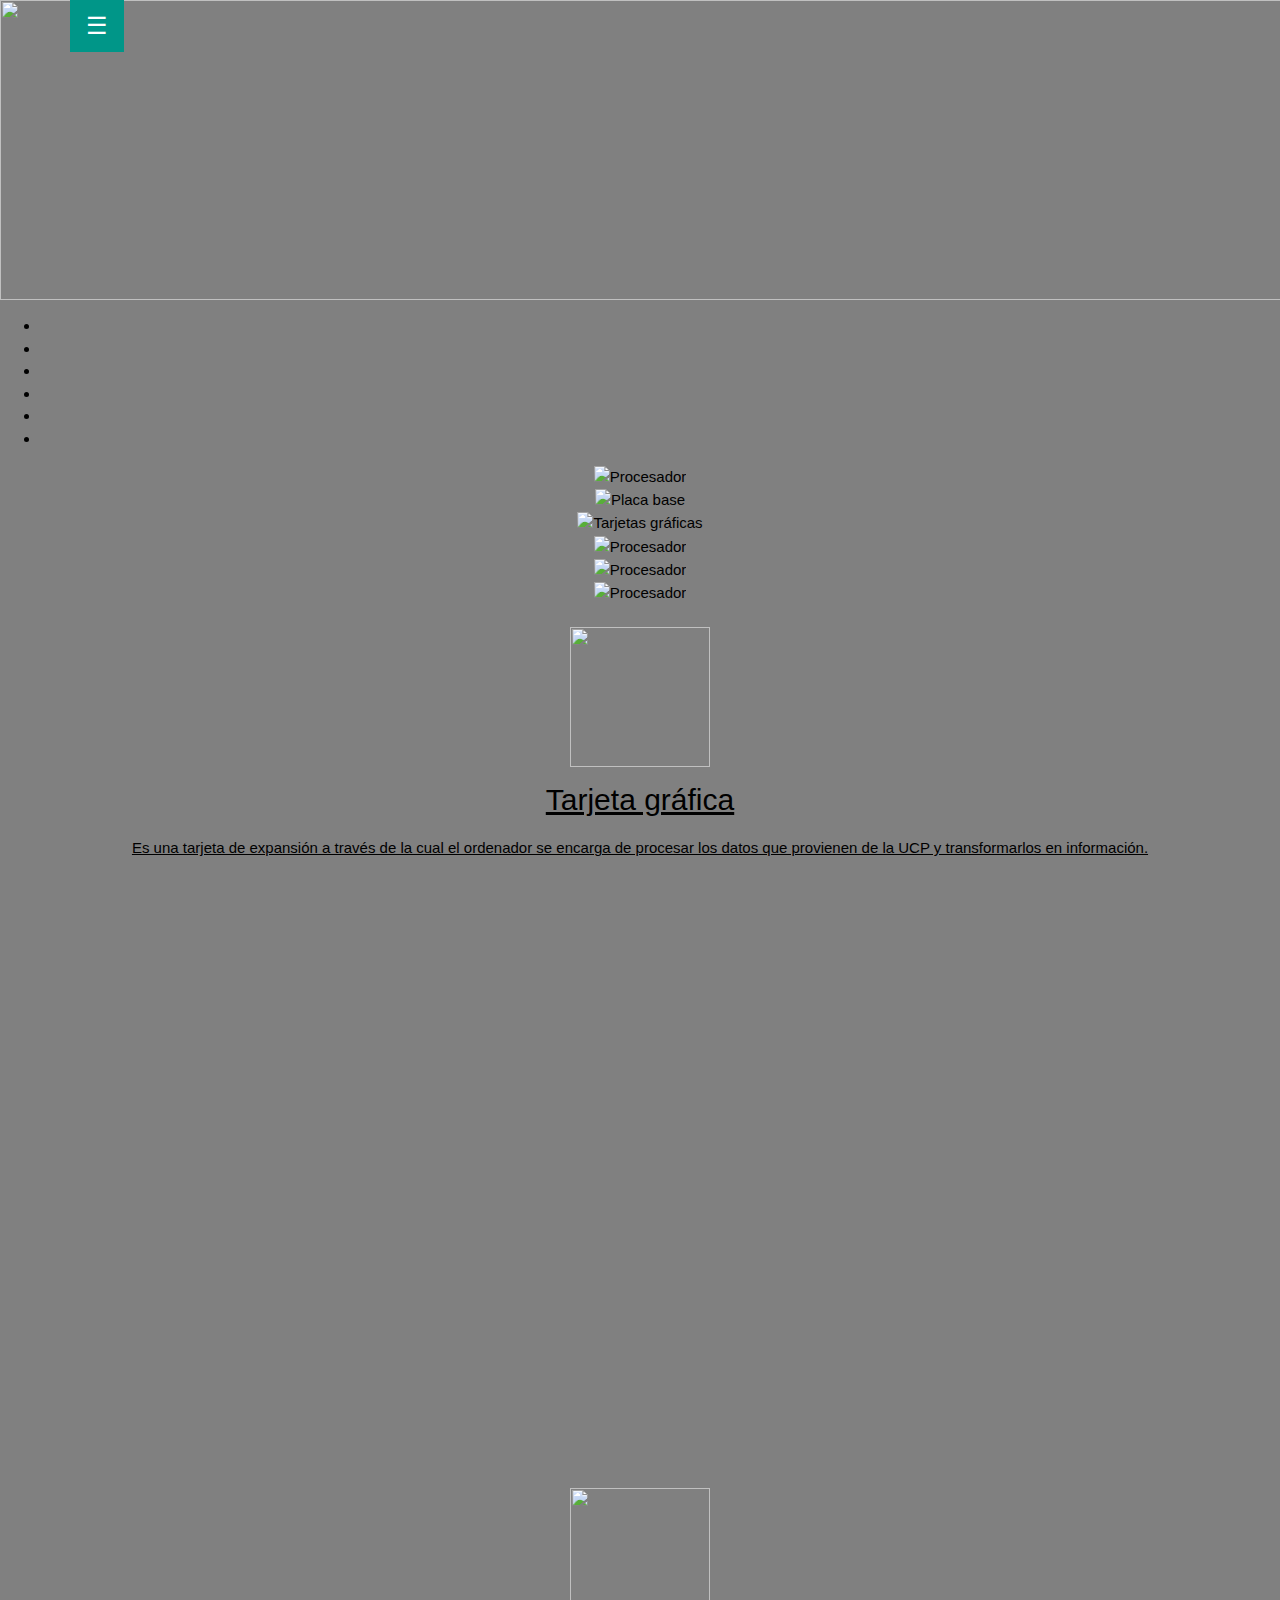
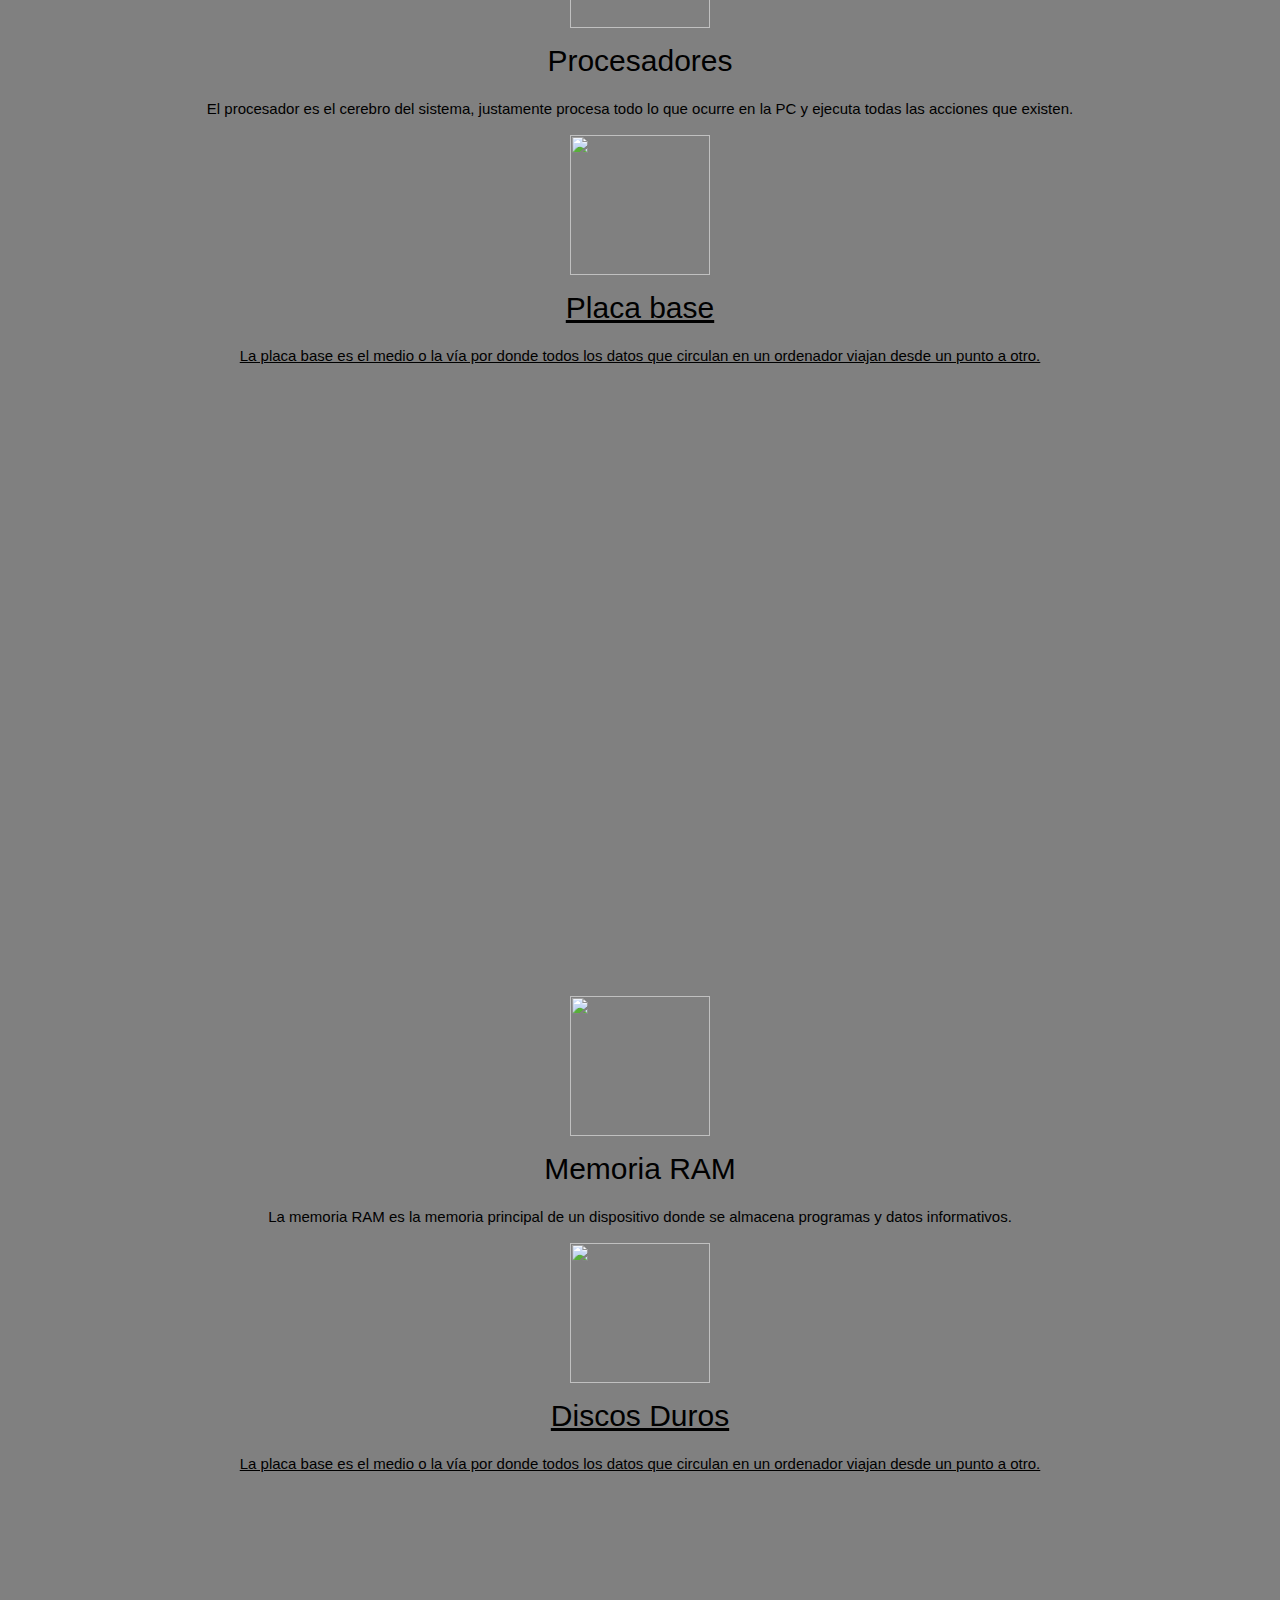
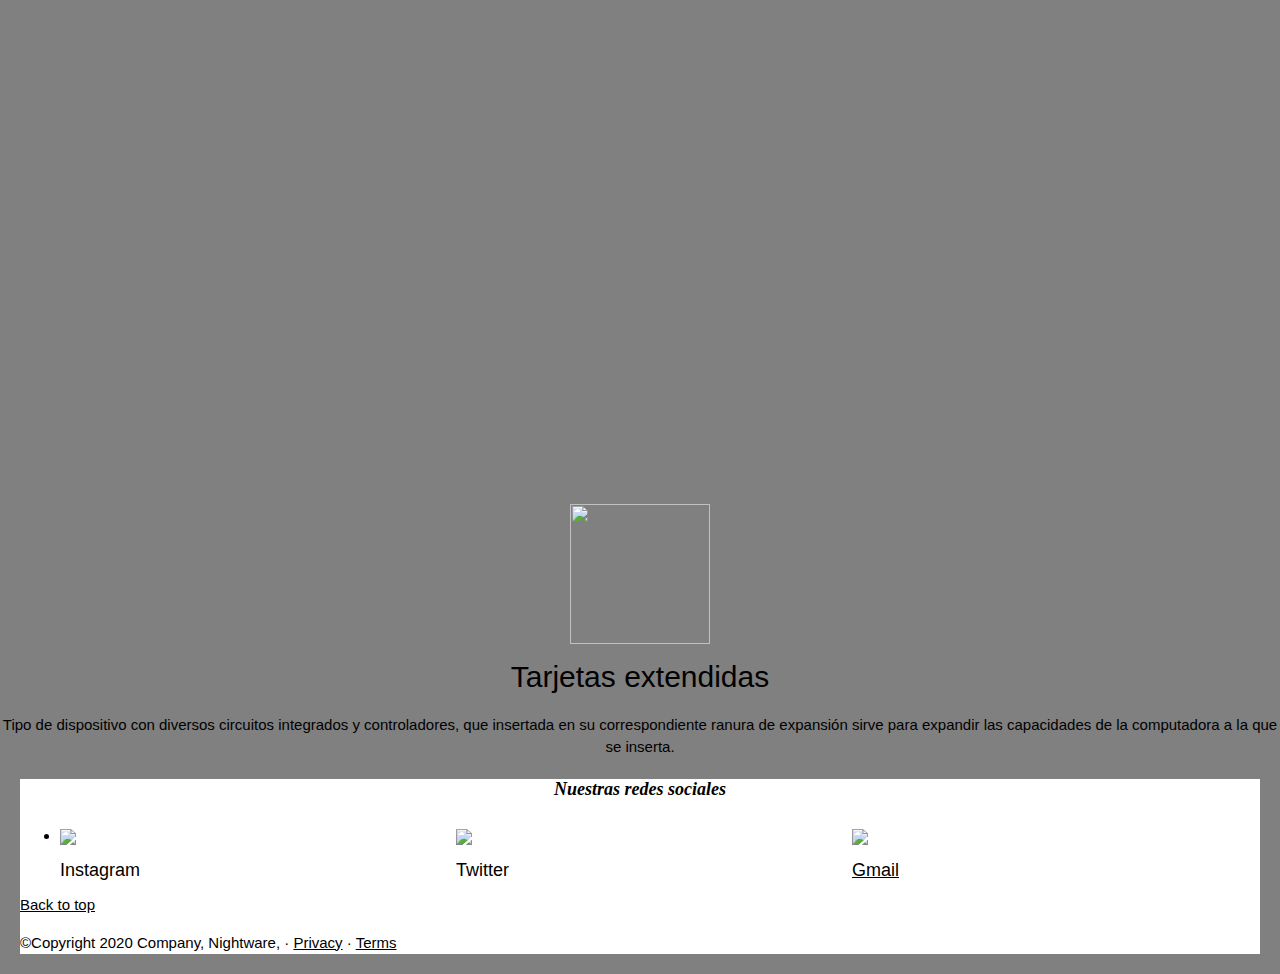
==== commit a6829e0e: "Update index.html" ====
--- a/index.html
+++ b/index.html
@@ -95,7 +95,7 @@
         </div>
 
       <div class='secondDiv'>
-        <img src="homefoto.jpg"  width="1350" height="300">
+        <img src="encabezado.png"  width="1350" height="300">
       </div>
 
     </div>
@@ -215,7 +215,7 @@
         </div>
         <div class="row">
             <div class="col-lg-6">
-              <iframe width="550" height="300" src="https://www.youtube.com/embed/Wkg6iVzu9DU" frameborder="0" allow="accelerometer; autoplay; clipboard-write; encrypted-media; gyroscope; picture-in-picture" allowfullscreen></iframe>
+              <iframe width="550" height="300" src="https://www.youtube.com/embed/1PDhnJJGDKo" frameborder="0" allow="accelerometer; autoplay; clipboard-write; encrypted-media; gyroscope; picture-in-picture" allowfullscreen></iframe>
             </div>
 
             <div class="col-lg-6" align="center">
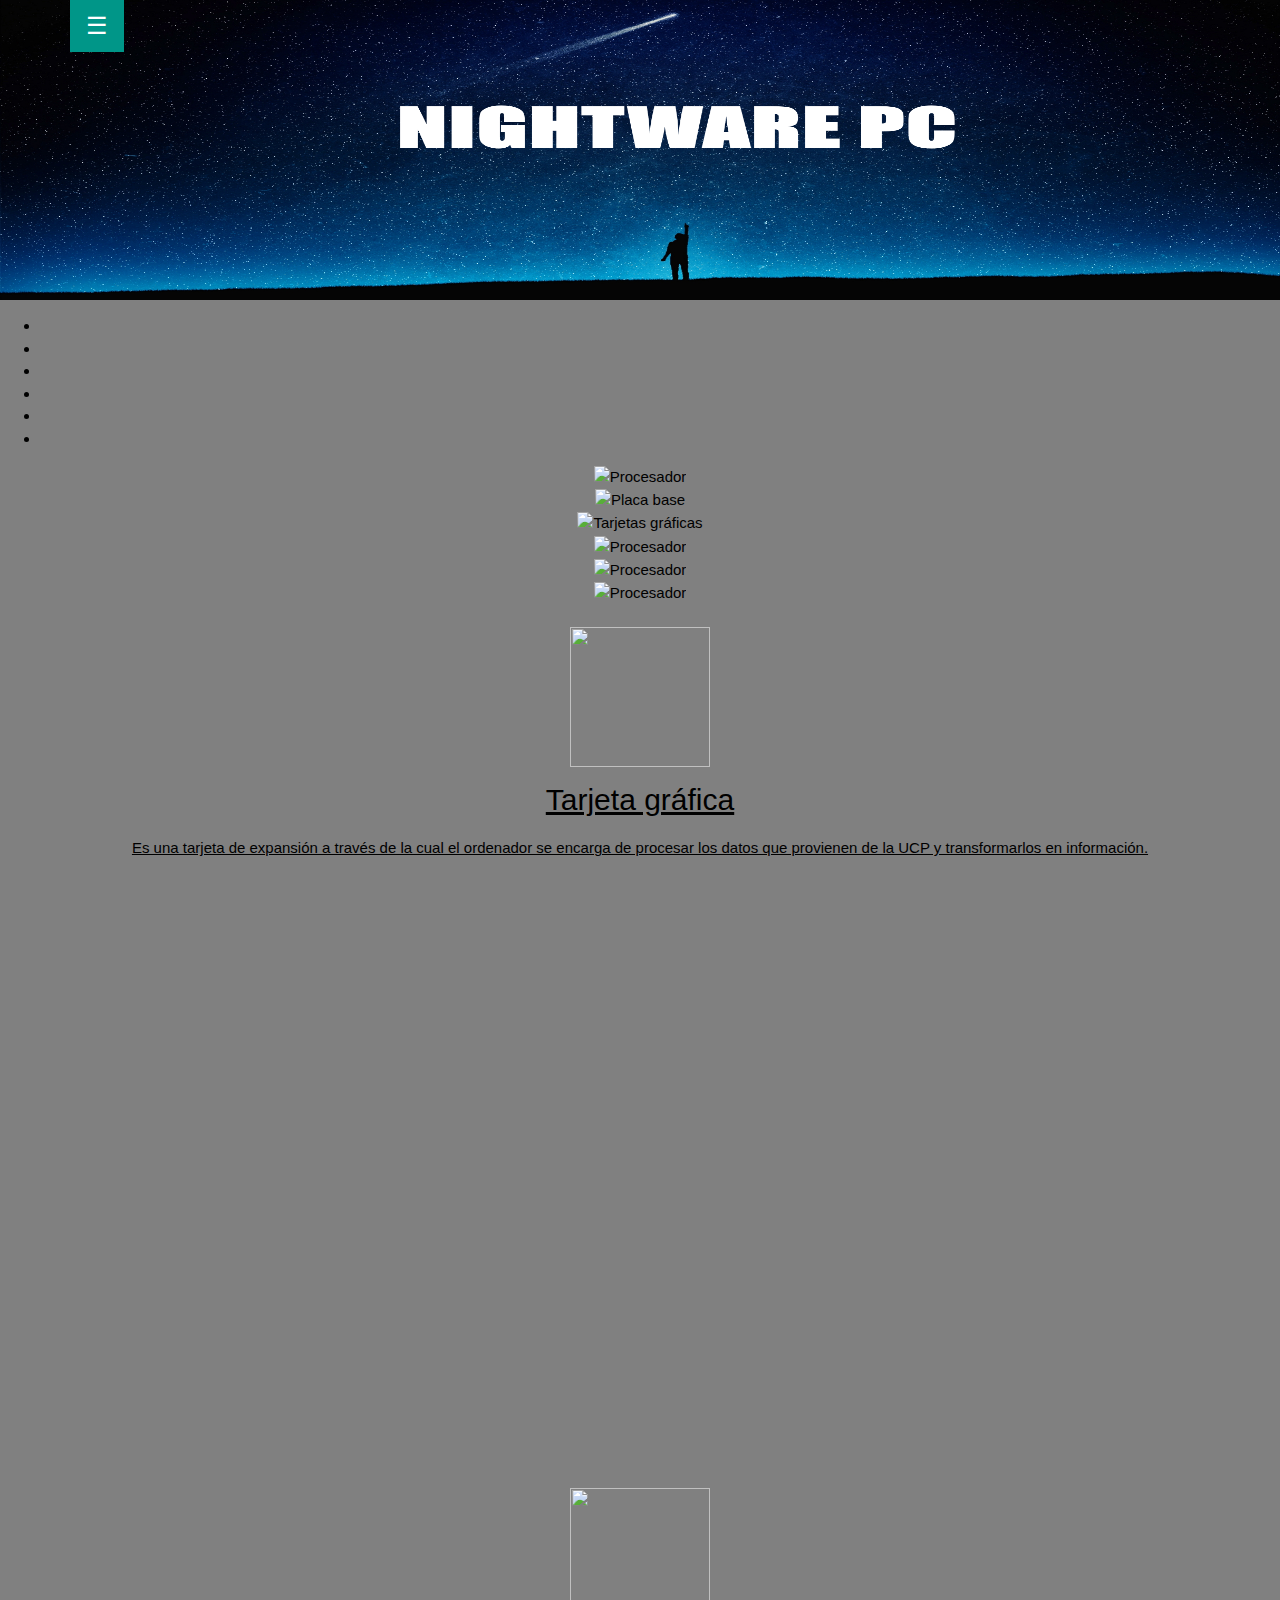
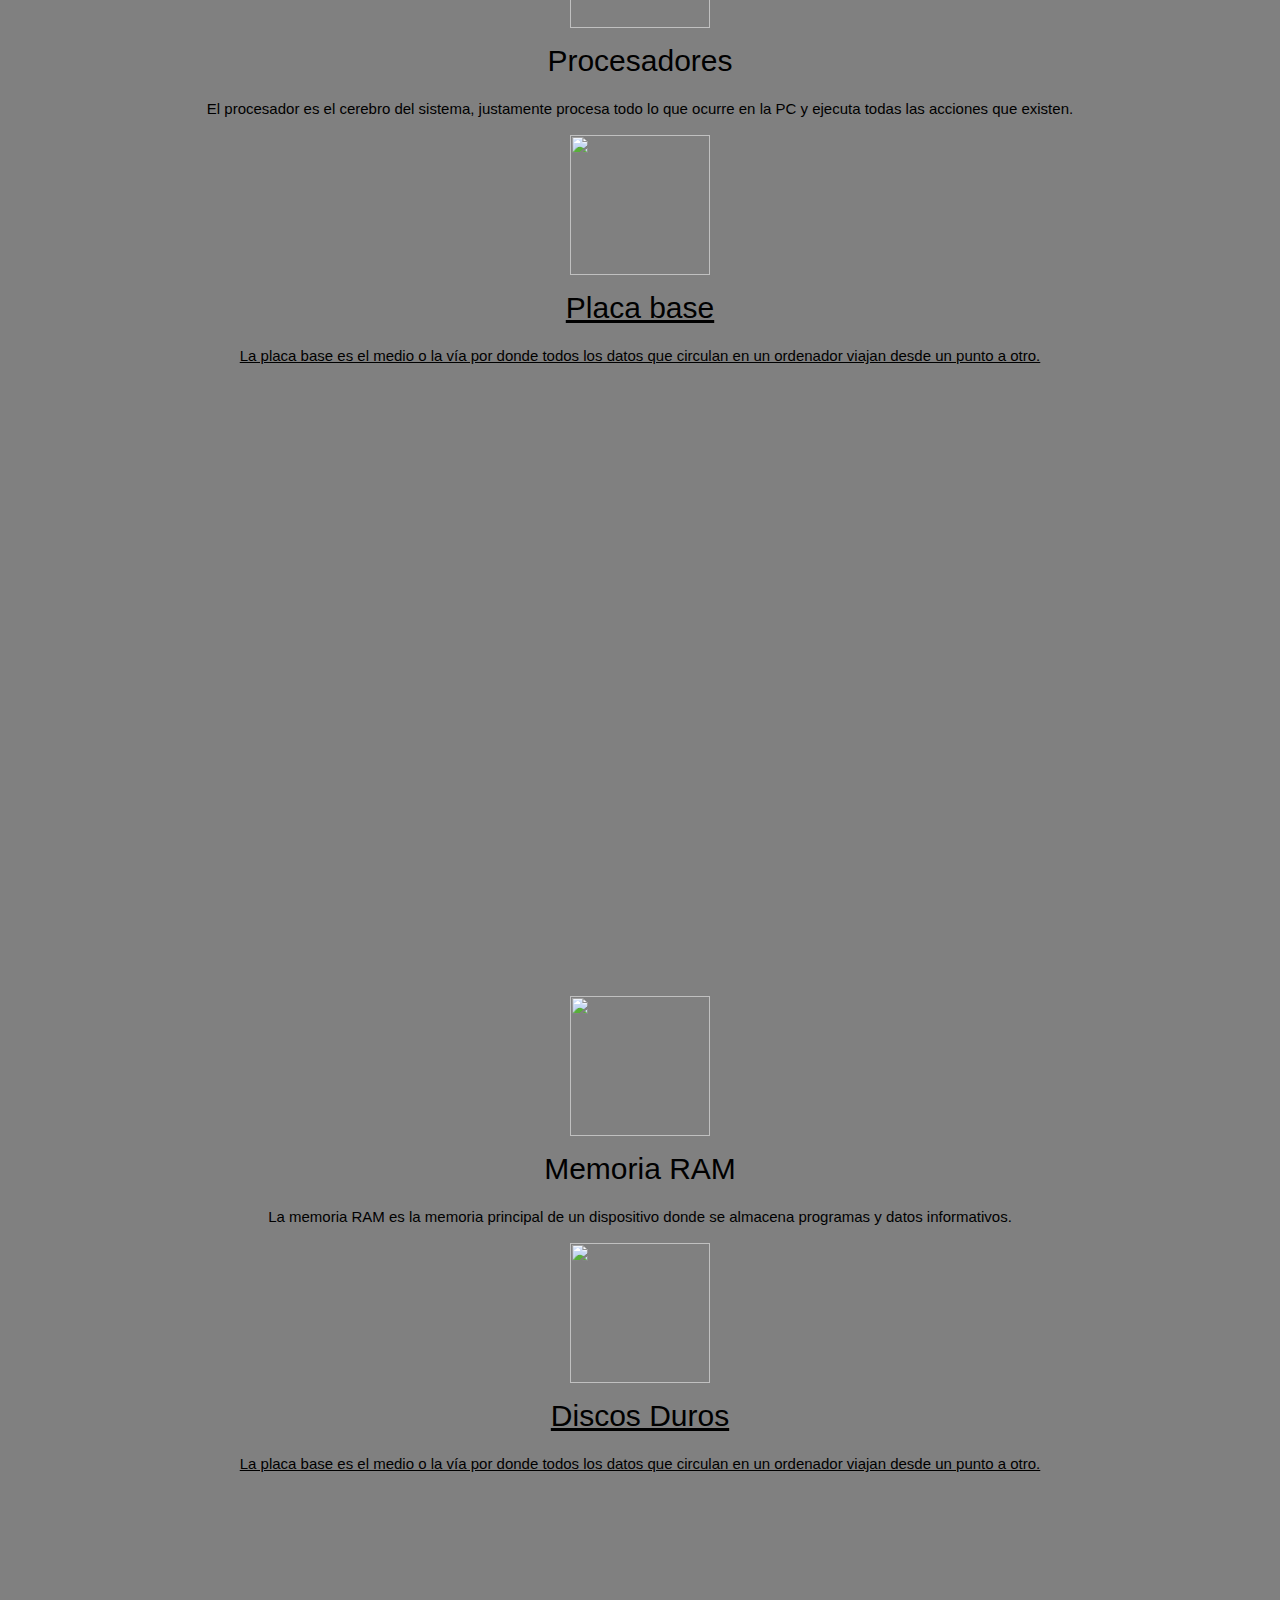
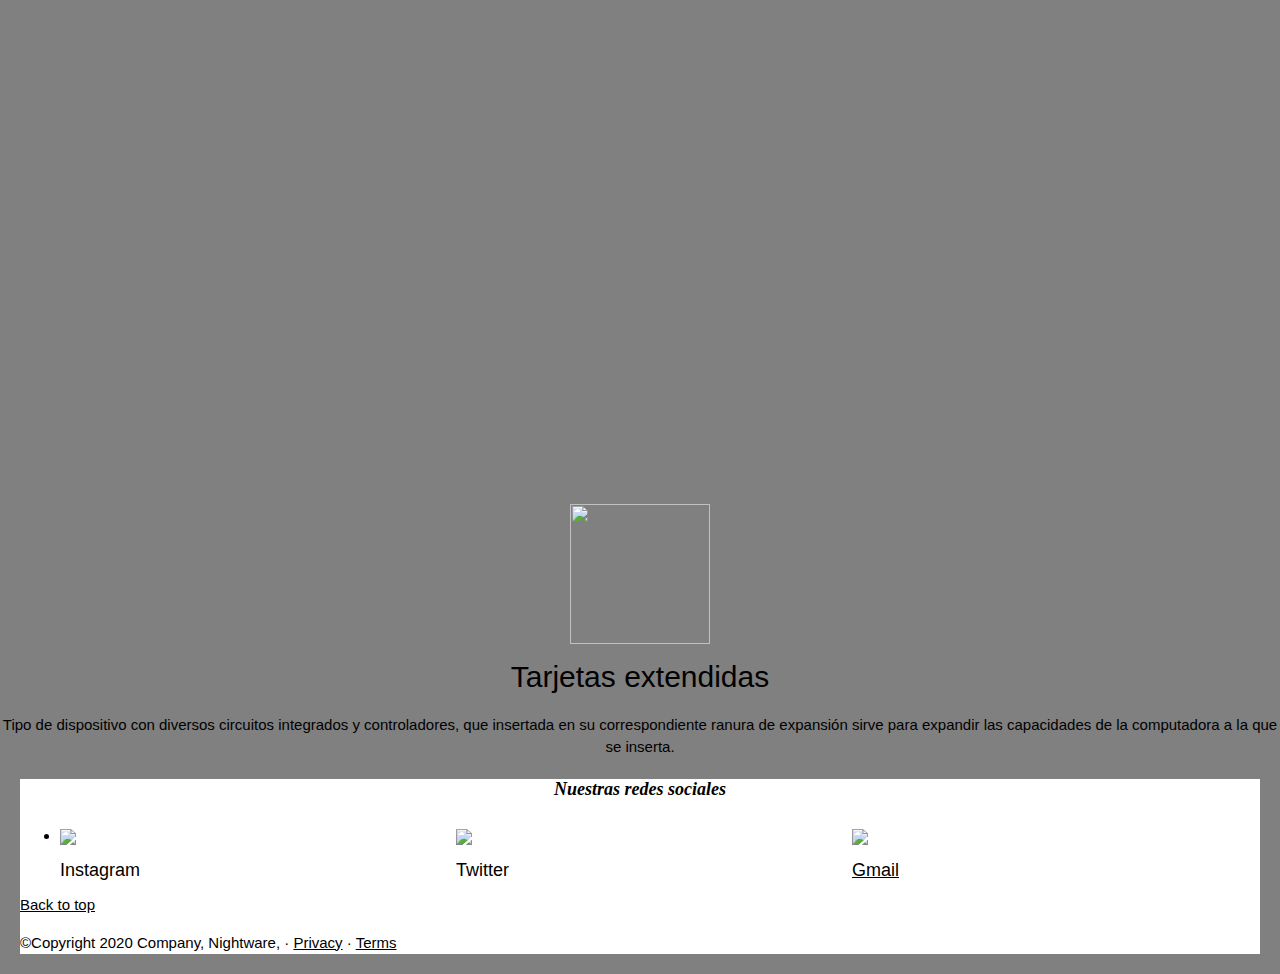
==== commit b10278fd: "Update index.html" ====
--- a/index.html
+++ b/index.html
@@ -95,7 +95,7 @@
         </div>
 
       <div class='secondDiv'>
-        <img src="encabezado.png"  width="1350" height="300">
+        <img src="encabezado .png"  width="1350" height="300">
       </div>
 
     </div>
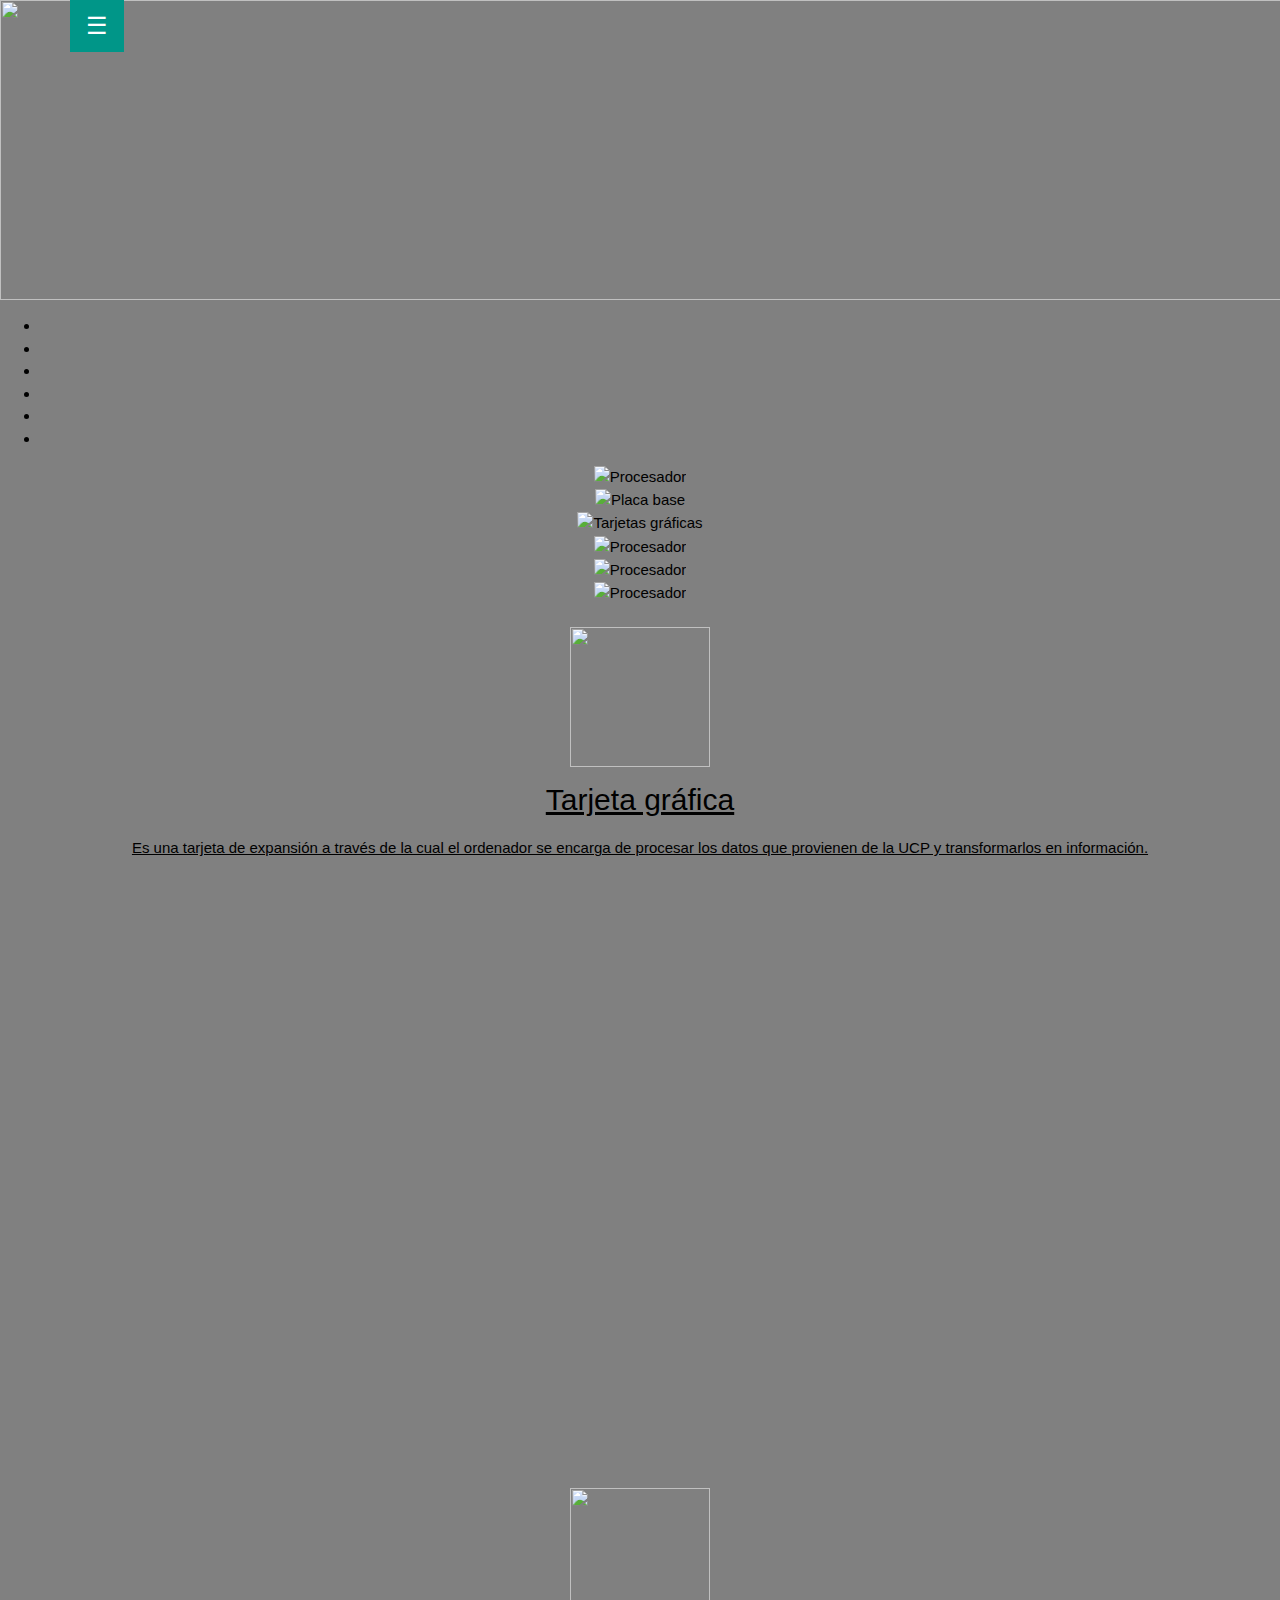
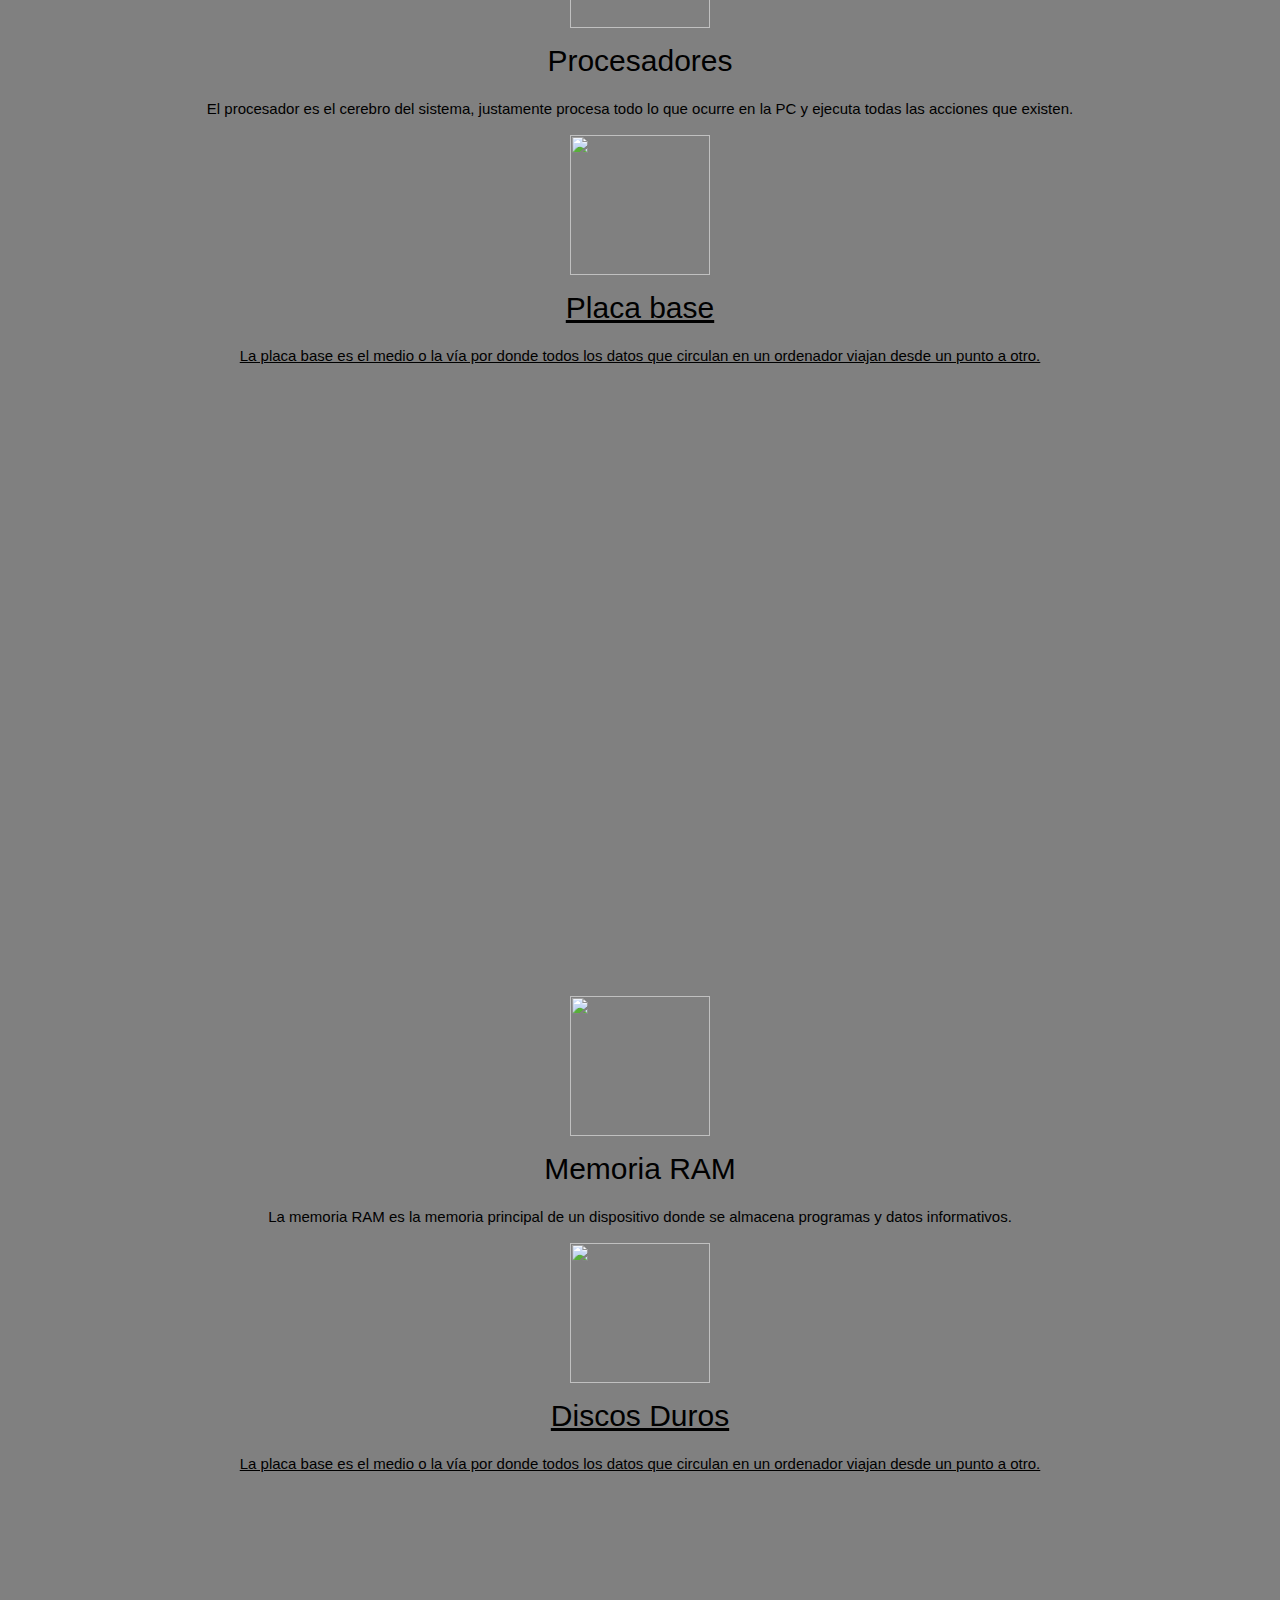
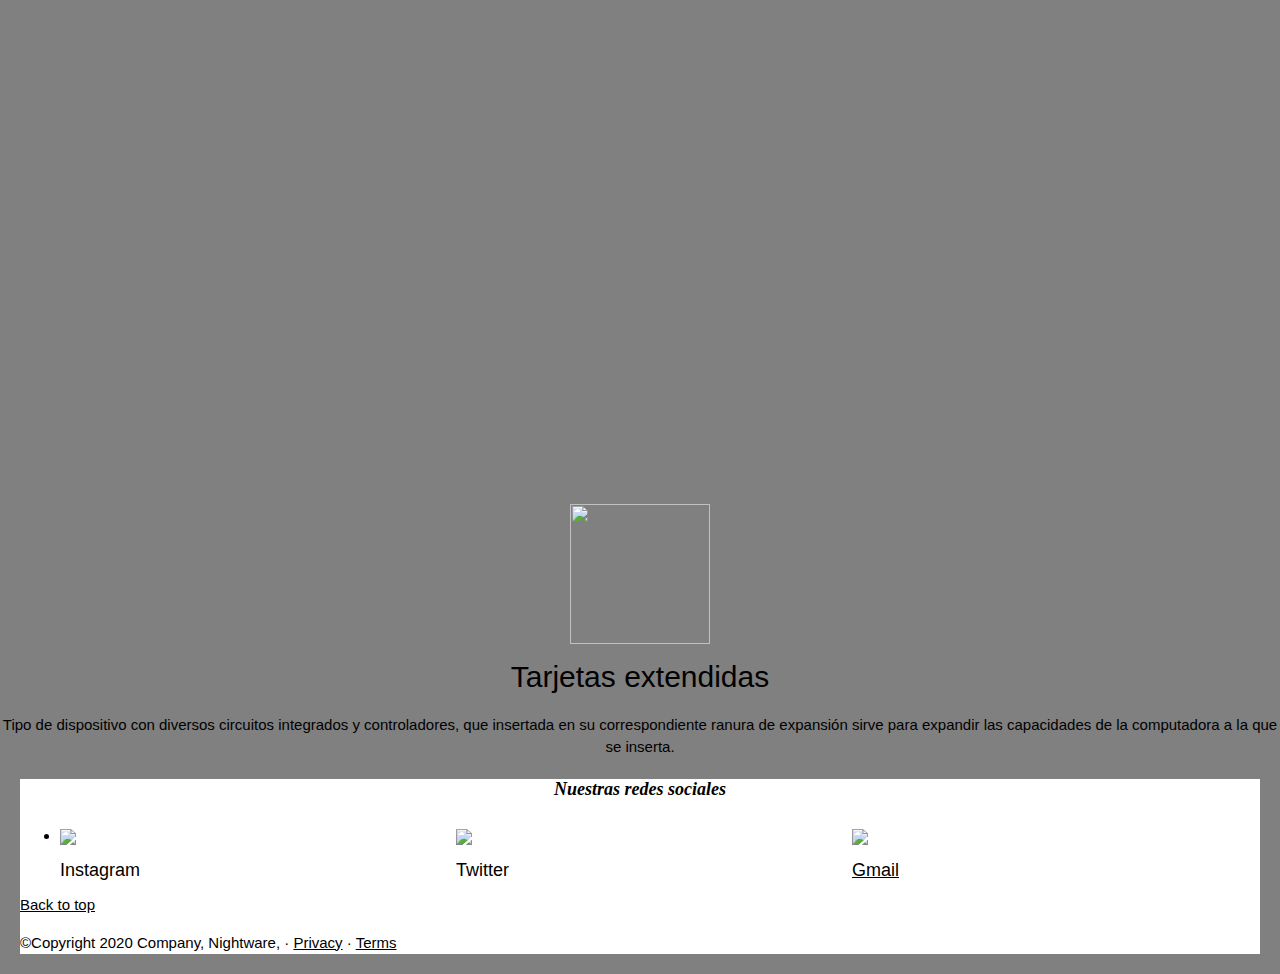
==== commit fb13c333: "Update index.html" ====
--- a/index.html
+++ b/index.html
@@ -95,7 +95,7 @@
         </div>
 
       <div class='secondDiv'>
-        <img src="encabezado .png"  width="1350" height="300">
+        <img src="encabezado.png"  width="1350" height="300">
       </div>
 
     </div>
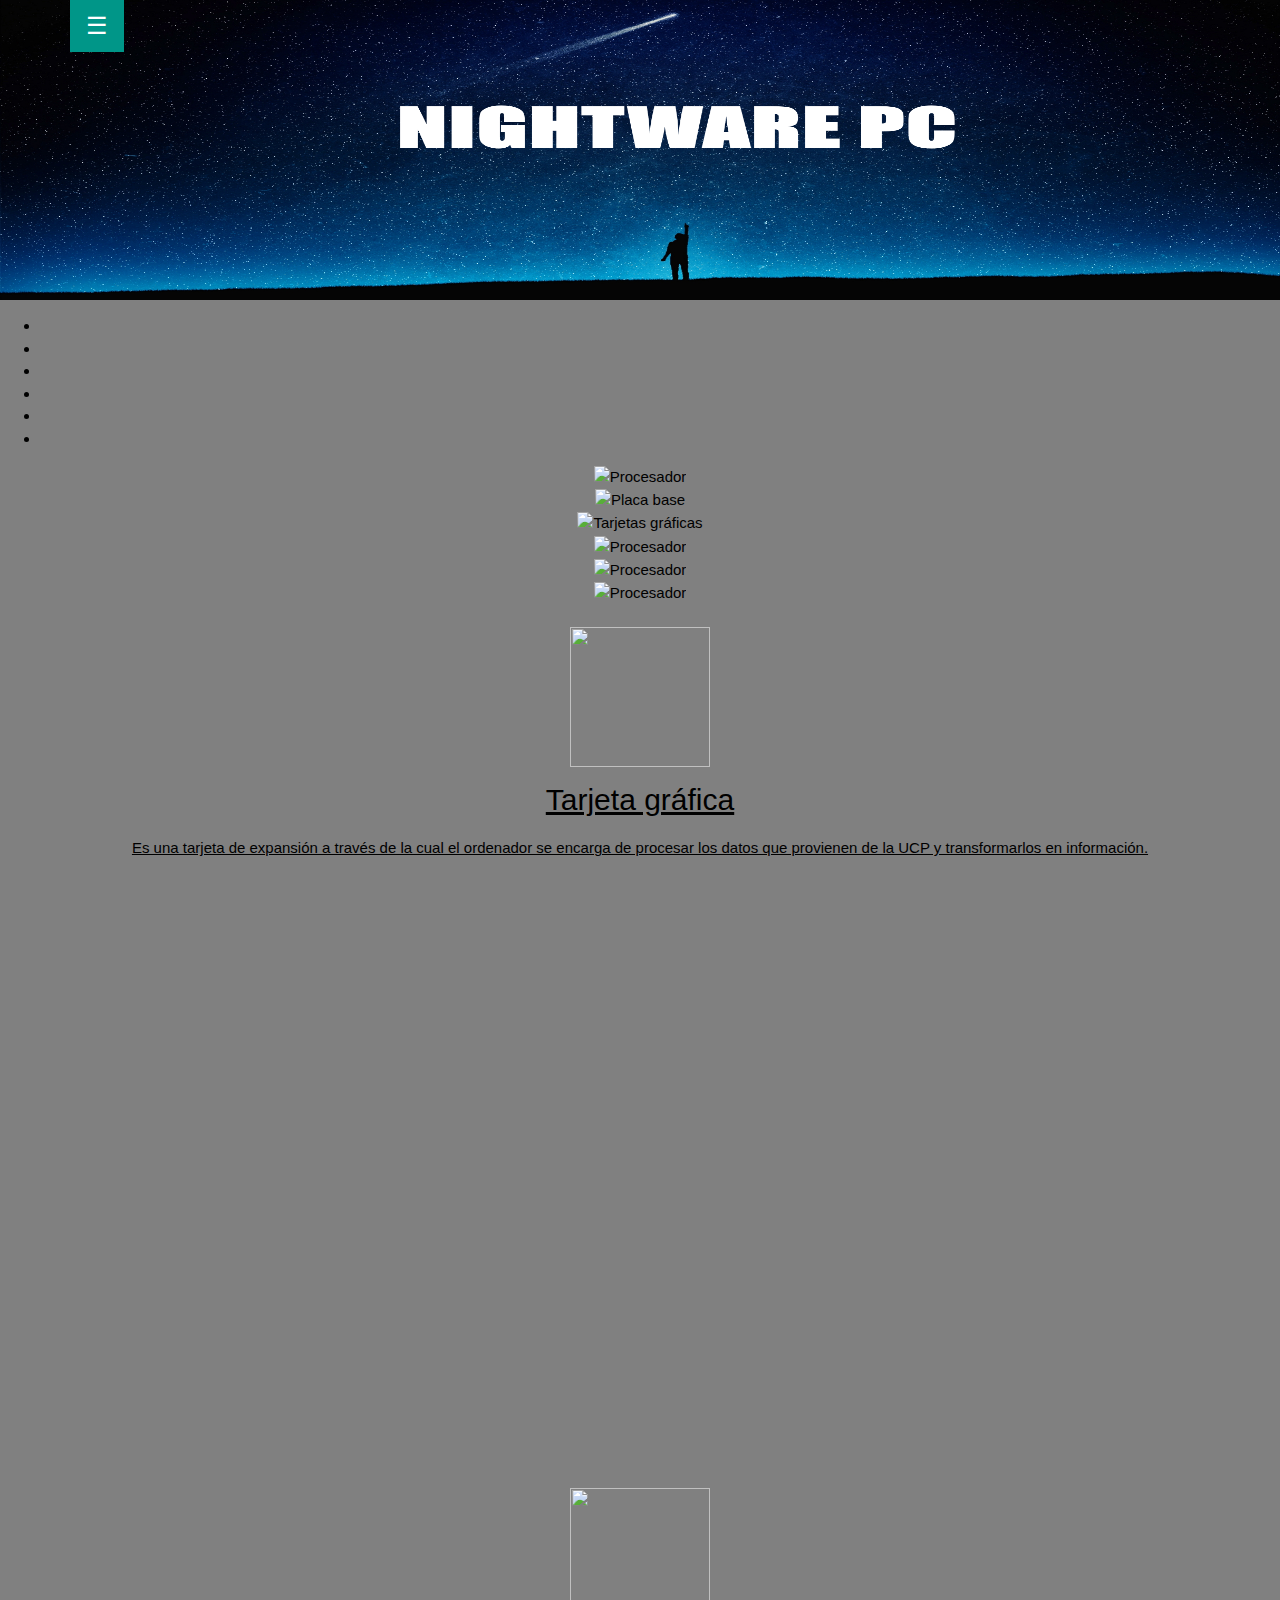
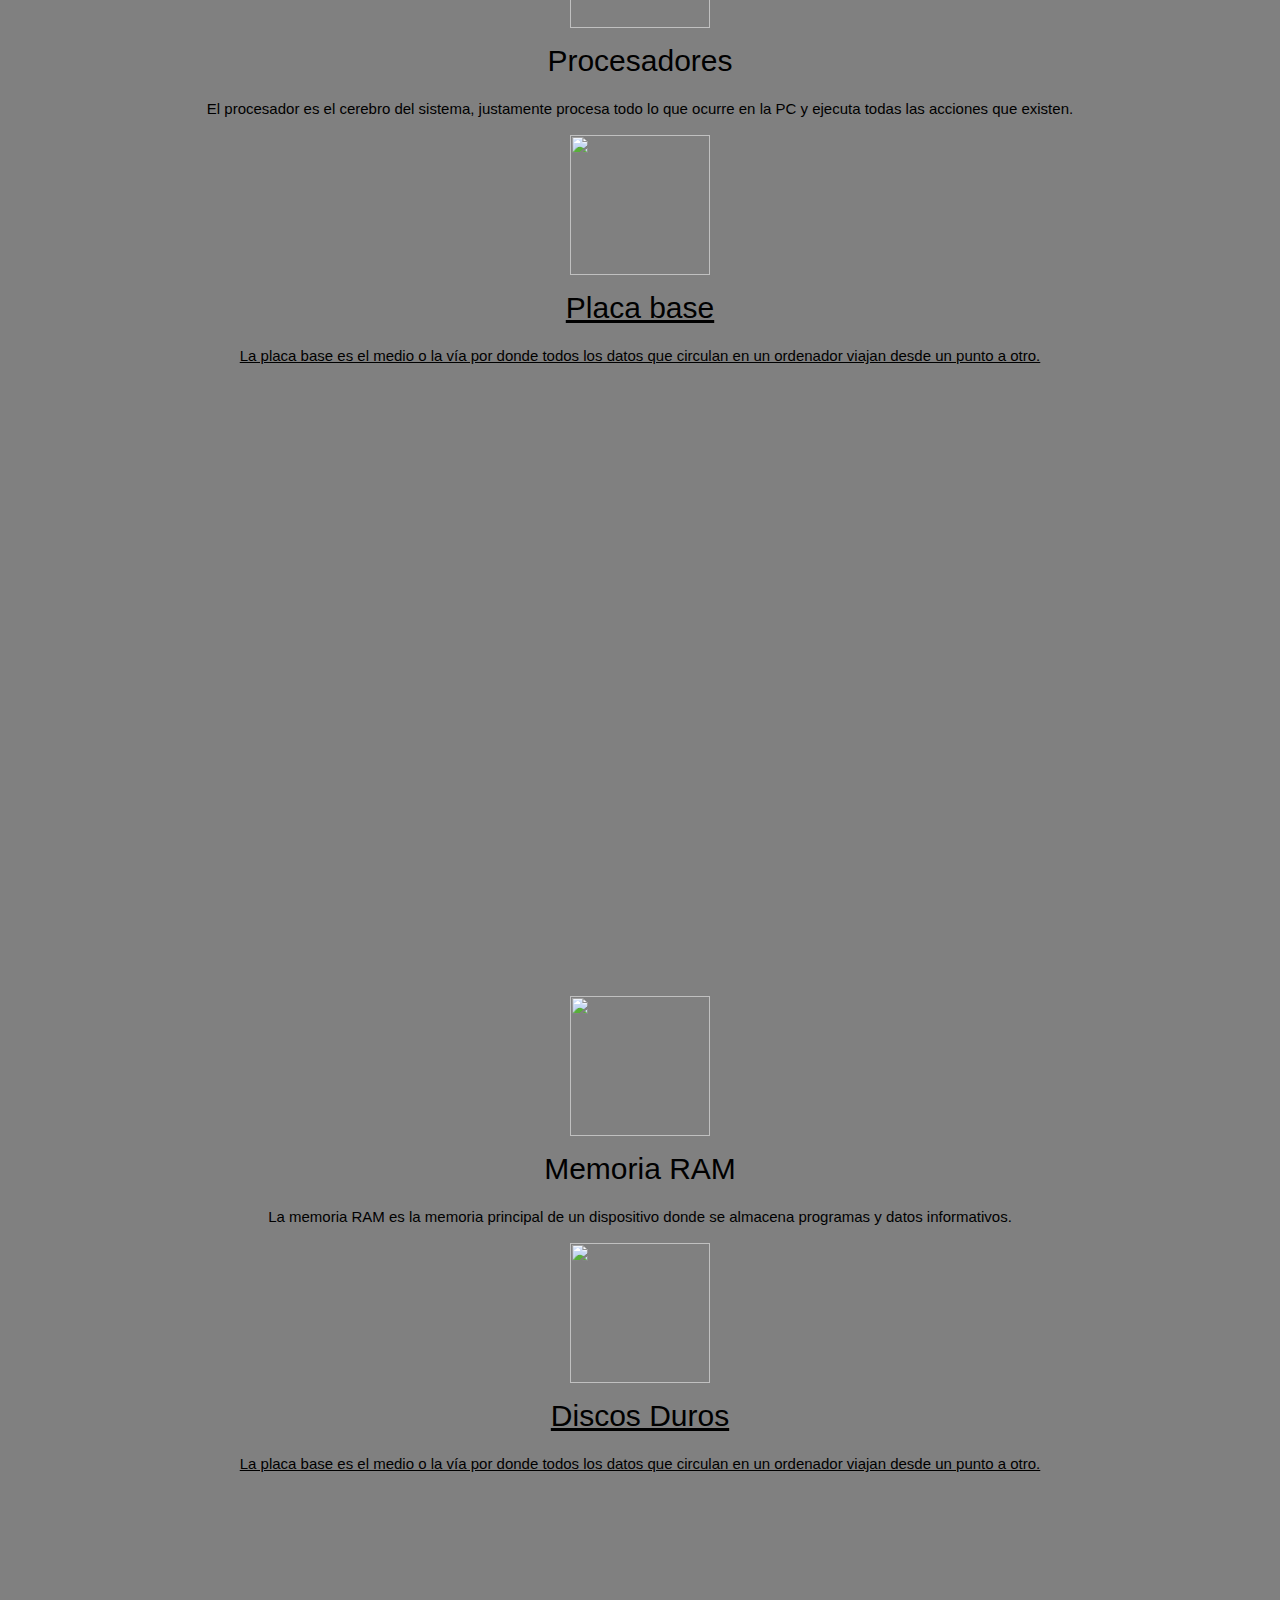
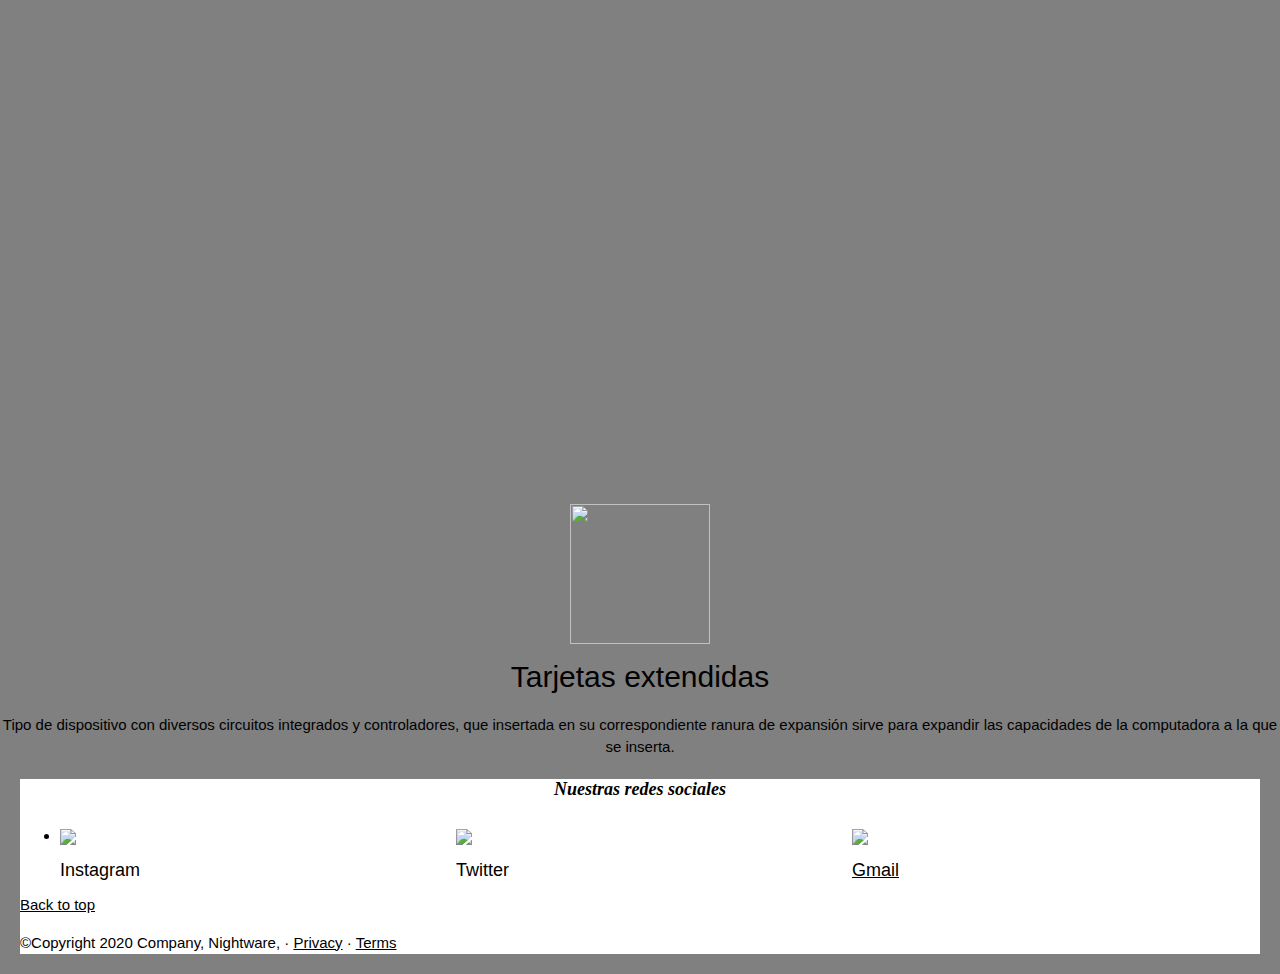
==== commit 4aa75823: "Update index.html" ====
--- a/index.html
+++ b/index.html
@@ -88,14 +88,14 @@
           <button class="w3-button w3-teal w3-xlarge" onclick="w3_open()">☰</button>
           <div class="w3-sidebar w3-bar-block" style="display:none" id="mySidebar">
             <button onclick="w3_close()" class="w3-bar-item w3-large">Close &times;</button>
-            <a href="Index.html" class="w3-bar-item w3-button">HOME</a>
+            <a href="index.html" class="w3-bar-item w3-button">HOME</a>
             <a href="Ordenadores.html" class="w3-bar-item w3-button">ORDENADORES</a>
             <a href="Chat en vivo.html" class="w3-bar-item w3-button">CHAT EN VIVO</a>
                       </div>
         </div>
 
       <div class='secondDiv'>
-        <img src="encabezado.png"  width="1350" height="300">
+        <img src="encabezado .png"  width="1350" height="300">
       </div>
 
     </div>
